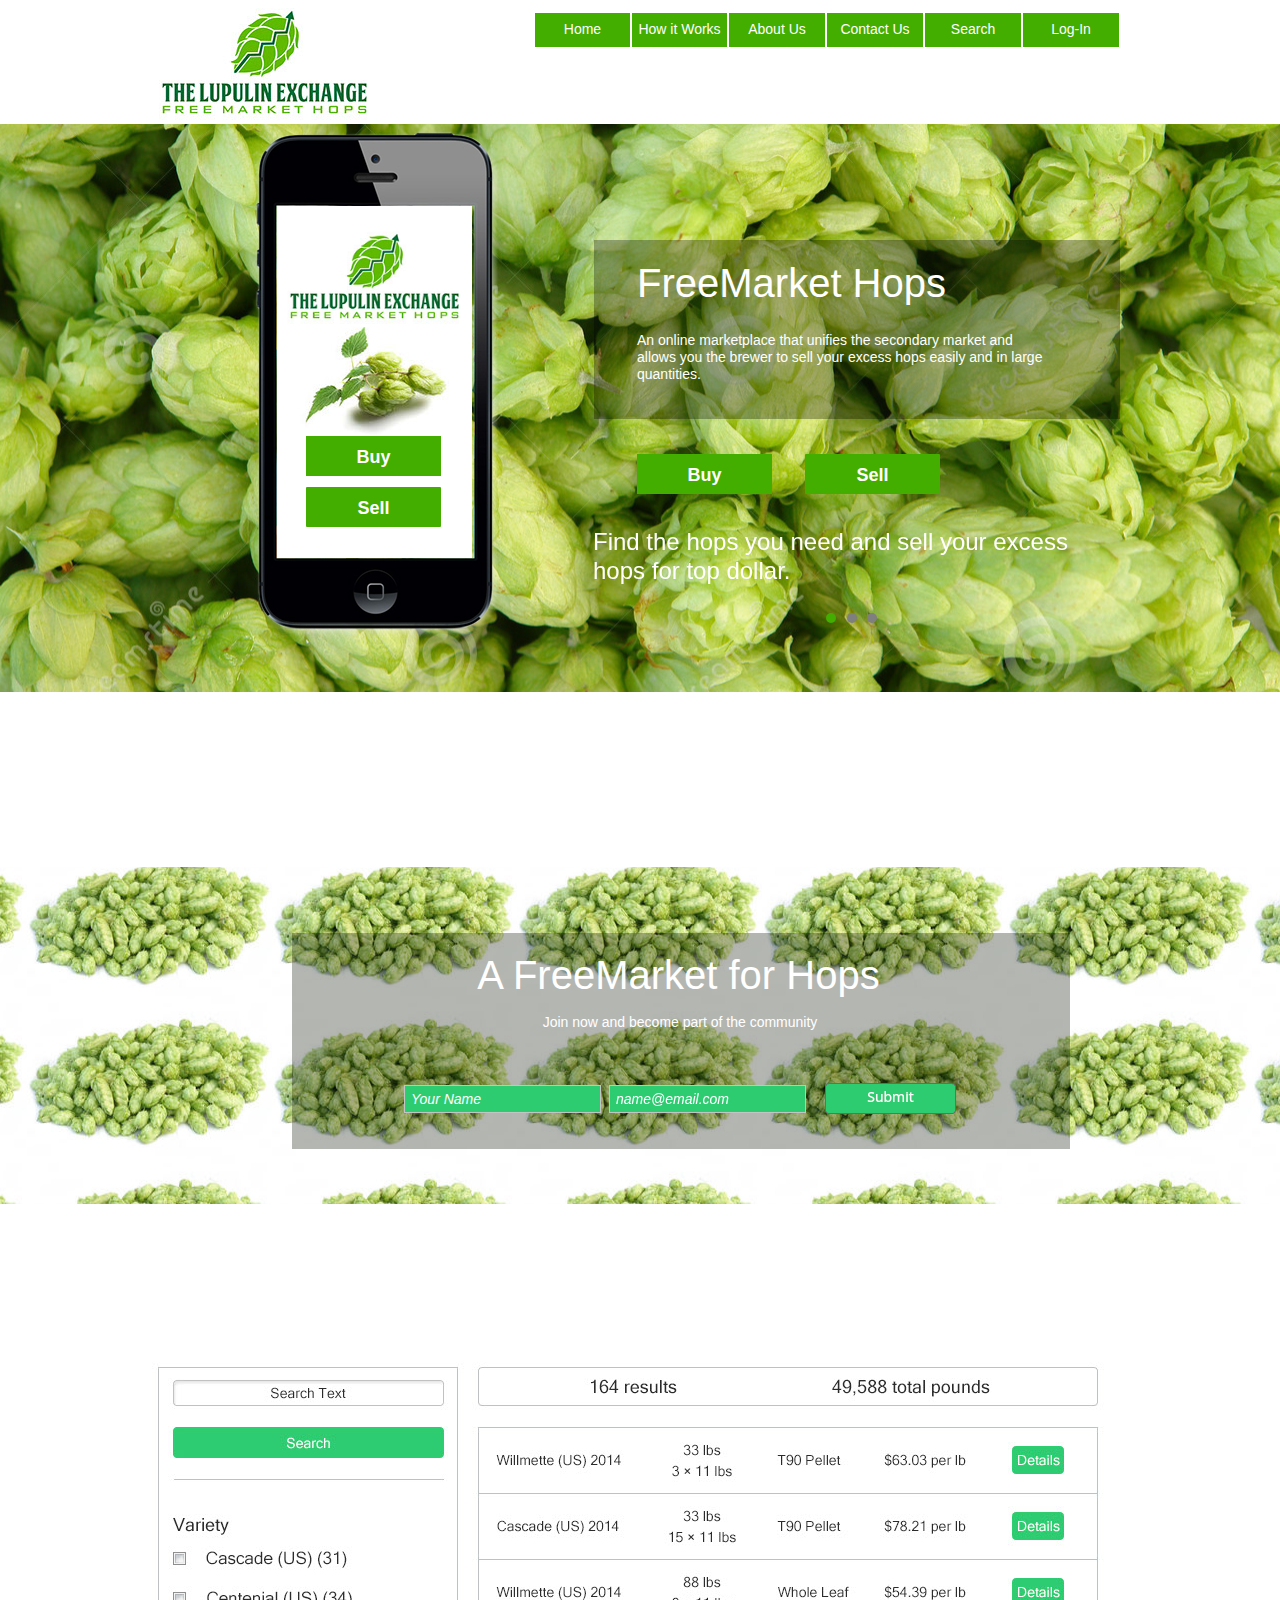
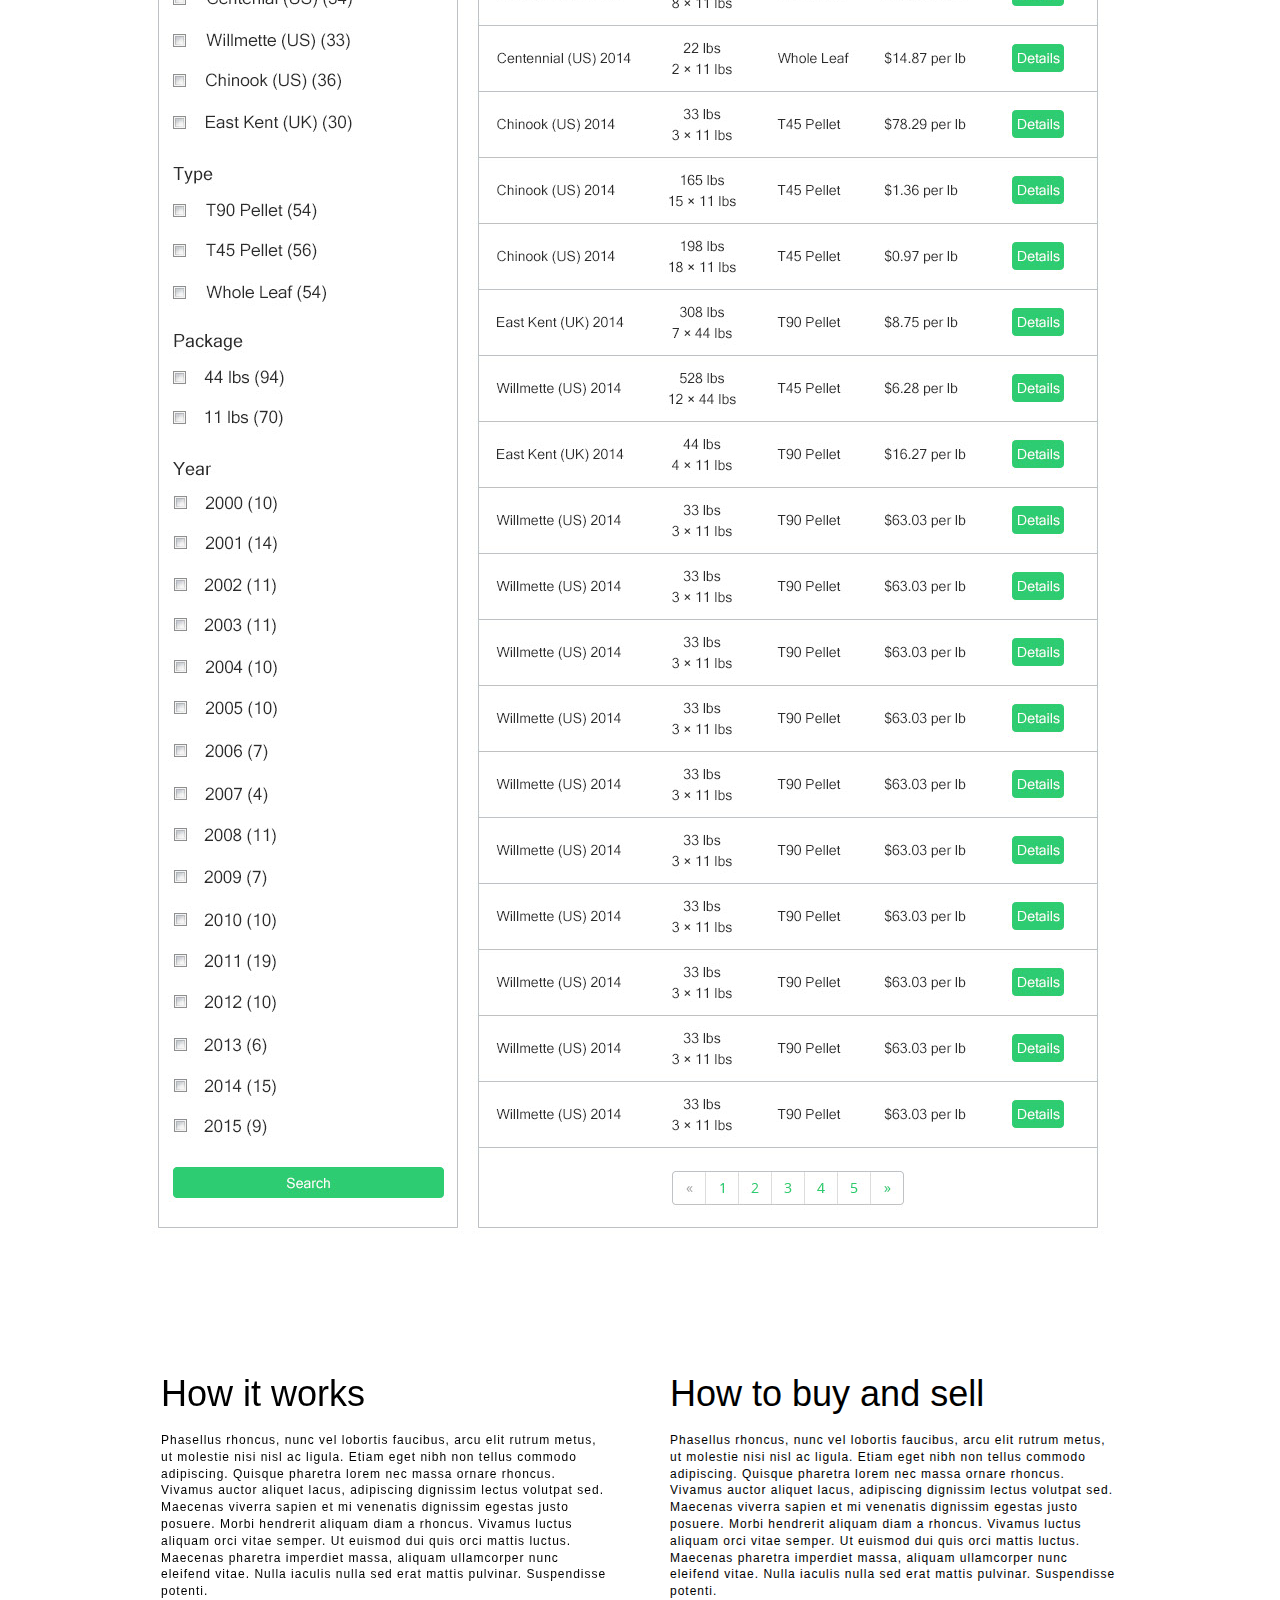
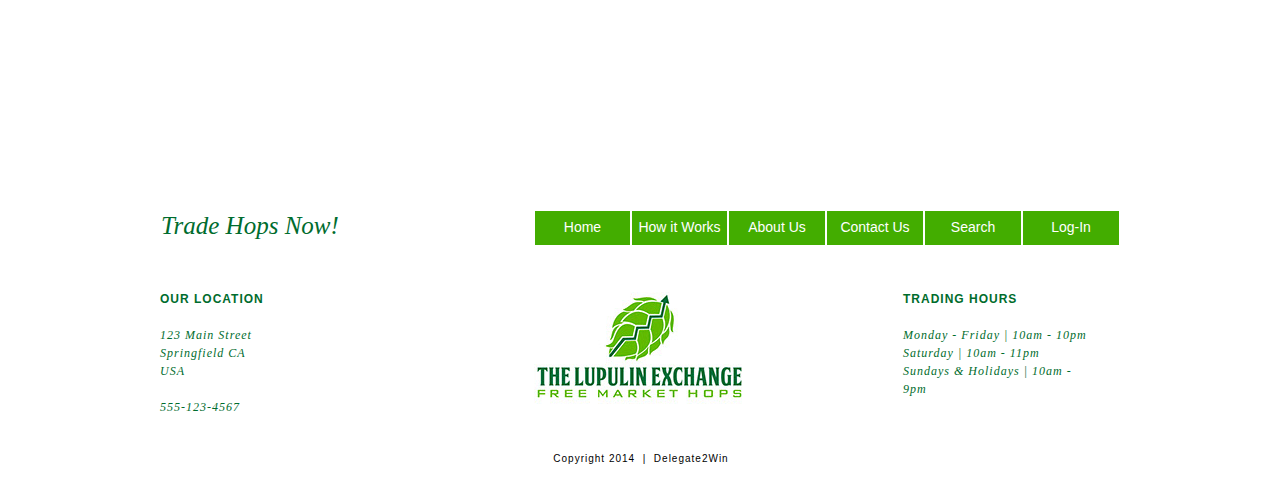
==== hops/index.html @ 839c084a "hops" ====
<!DOCTYPE html>
<html class="html">
 <head>

  <script type="text/javascript">
   if(typeof Muse == "undefined") window.Muse = {}; window.Muse.assets = {"required":["museredirect.js", "jquery-1.8.3.min.js", "museutils.js", "jquery.musemenu.js", "jquery.scrolleffects.js", "jquery.watch.js", "webpro.js", "musewpslideshow.js", "jquery.museoverlay.js", "touchswipe.js", "index.css"], "outOfDate":[]};
</script>
  
  <script src="scripts/museredirect.js?3986430445" type="text/javascript"></script>
  
  <script type="text/javascript">
   Muse.Redirect.redirect('desktop', '', 'phone/index.html', '');
</script>
  
  <meta http-equiv="Content-type" content="text/html;charset=UTF-8"/>
  <meta name="generator" content="2014.0.0.264"/>
  <title>Home</title>
  <link media="only screen and (max-device-width: 370px)" rel="alternate" href="http://www.musetemplatesfree.com/phone/index.html"/>
  <!-- CSS -->
  <link rel="stylesheet" type="text/css" href="css/site_global.css?4103797810"/>
  <link rel="stylesheet" type="text/css" href="css/master_a-master.css?4201450920"/>
  <link rel="stylesheet" type="text/css" href="css/index.css?438662972" id="pagesheet"/>
  <!--[if lt IE 9]>
  <link rel="stylesheet" type="text/css" href="css/iefonts_index.css?4098126679"/>
  <![endif]-->
  <!-- Other scripts -->
  <script type="text/javascript">
   document.documentElement.className += ' js';
var __adobewebfontsappname__ = "muse";
</script>
  <!-- JS includes -->
  <script type="text/javascript">
   document.write('\x3Cscript src="' + (document.location.protocol == 'https:' ? 'https:' : 'http:') + '//webfonts.creativecloud.com/open-sans:n4,n6,i4:all;questrial:n4:all;basic:n4:all;droid-sans:n4:all;varela-round:n4:all;nobile:n7,n4:all.js" type="text/javascript">\x3C/script>');
</script>
  <!--[if lt IE 9]>
  <script src="scripts/html5shiv.js?4241844378" type="text/javascript"></script>
  <![endif]-->
   </head>
 <body>

  <div class="clearfix" id="page"><!-- column -->
   <div class="position_content" id="page_position_content">
    <div class="pinned-colelem" id="u2496"><!-- simple frame --></div>
    <div class="clearfix colelem" id="pgo_home"><!-- group -->
     <a class="anchor_item grpelem" id="go_home"></a>
     <a class="nonblock nontext anim_swing clip_frame grpelem" id="u1990" href="index.html#go_home"><!-- image --><img class="block" id="u1990_img" src="images/3%20jpg.jpg" alt="" width="227" height="124"/></a>
    </div>
    <nav class="MenuBar clearfix pinned-colelem" id="menuu2011"><!-- horizontal box -->
     <div class="MenuItemContainer clearfix grpelem" id="u2537"><!-- vertical box -->
      <a class="nonblock nontext MenuItem MenuItemWithSubMenu anim_swing clearfix colelem" id="u2540" href="index.html#go_home"><!-- horizontal box --><div class="MenuItemLabel NoWrap clearfix grpelem" id="u2543-4"><!-- content --><p>Home</p></div></a>
     </div>
     <div class="MenuItemContainer clearfix grpelem" id="u2033"><!-- vertical box -->
      <a class="nonblock nontext MenuItem MenuItemWithSubMenu anim_swing clearfix colelem" id="u2036" href="index.html#how_it_works"><!-- horizontal box --><div class="MenuItemLabel NoWrap clearfix grpelem" id="u2038-4"><!-- content --><p>How it Works</p></div></a>
     </div>
     <div class="MenuItemContainer clearfix grpelem" id="u2012"><!-- vertical box -->
      <a class="nonblock nontext MenuItem MenuItemWithSubMenu clearfix colelem" id="u2015" href="about-us.html"><!-- horizontal box --><div class="MenuItemLabel NoWrap clearfix grpelem" id="u2016-4"><!-- content --><p>About Us</p></div></a>
     </div>
     <div class="MenuItemContainer clearfix grpelem" id="u2026"><!-- vertical box -->
      <a class="nonblock nontext MenuItem MenuItemWithSubMenu clearfix colelem" id="u2029" href="contact-us.html"><!-- horizontal box --><div class="MenuItemLabel NoWrap clearfix grpelem" id="u2031-4"><!-- content --><p>Contact Us</p></div></a>
     </div>
     <div class="MenuItemContainer clearfix grpelem" id="u2436"><!-- vertical box -->
      <a class="nonblock nontext MenuItem MenuItemWithSubMenu anim_swing clearfix colelem" id="u2439" href="index.html#search"><!-- horizontal box --><div class="MenuItemLabel NoWrap clearfix grpelem" id="u2440-4"><!-- content --><p>Search</p></div></a>
     </div>
     <div class="MenuItemContainer clearfix grpelem" id="u2498"><!-- vertical box -->
      <a class="nonblock nontext MenuItem MenuItemWithSubMenu anim_swing clearfix colelem" id="u2501" href="index.html#log_in-sign-in"><!-- horizontal box --><div class="MenuItemLabel NoWrap clearfix grpelem" id="u2503-4"><!-- content --><p>Log&#45;In</p></div></a>
     </div>
    </nav>
    <div class="clearfix colelem" id="pu1070"><!-- group -->
     <div class="browser_width grpelem" id="u1070-bw">
      <div id="u1070"><!-- column -->
       <div class="clearfix" id="u1070_align_to_page">
        <div class="rgba-background clearfix colelem" id="u1315"><!-- column -->
         <div class="Heading-1 clearfix colelem" id="u208-4"><!-- content -->
          <h1>FreeMarket Hops</h1>
         </div>
         <div class="clearfix colelem" id="u211-4"><!-- content -->
          <p>An online marketplace that unifies the secondary market and allows you the brewer to sell your excess hops easily and in large quantities.</p>
         </div>
        </div>
        <div class="clearfix colelem" id="pu1969-4"><!-- group -->
         <div class="shadow clearfix grpelem" id="u1969-4"><!-- content -->
          <p id="u1969-2">Buy</p>
         </div>
         <div class="rounded-corners shadow clearfix grpelem" id="u2002-4"><!-- content -->
          <p id="u2002-2">Sell</p>
         </div>
        </div>
       </div>
      </div>
     </div>
     <div class="PamphletWidget clearfix grpelem" id="pamphletu1408"><!-- none box -->
      <div class="ThumbGroup clearfix grpelem" id="u1425"><!-- none box -->
       <div class="popup_anchor">
        <div class="Thumb popup_element rounded-corners" id="u1428"><!-- simple frame --></div>
       </div>
       <div class="popup_anchor">
        <div class="Thumb popup_element rounded-corners" id="u1873"><!-- simple frame --></div>
       </div>
       <div class="popup_anchor">
        <div class="Thumb popup_element rounded-corners" id="u1886"><!-- simple frame --></div>
       </div>
      </div>
      <div class="popup_anchor" id="u1414popup">
       <div class="ContainerGroup clearfix" id="u1414"><!-- stack box -->
        <div class="Container clearfix grpelem" id="u1417"><!-- group -->
         <div class="clearfix grpelem" id="u1463-4"><!-- content -->
          <p>Find the hops you need and sell your excess hops for top dollar.</p>
         </div>
        </div>
        <div class="Container invi clearfix grpelem" id="u1874"><!-- group -->
         <div class="clearfix grpelem" id="u1885-4"><!-- content -->
          <p>Saves you time and eliminates the risk of selling to strangers</p>
         </div>
        </div>
        <div class="Container invi clearfix grpelem" id="u1887"><!-- group -->
         <div class="clearfix grpelem" id="u1899-4"><!-- content -->
          <p>We speak the language of craft brewers.</p>
         </div>
        </div>
       </div>
      </div>
     </div>
    </div>
    <div class="clearfix colelem" id="pu1268"><!-- group -->
     <img class="mse_pre_init" id="u1268" alt="" width="271" height="531" src="images/iphone-u1268.png"/><!-- rasterized frame -->
     <div class="clearfix mse_pre_init" id="u1989-3"><!-- content -->
      <p>&nbsp;</p>
     </div>
     <div class="clip_frame mse_pre_init" id="u2050"><!-- image -->
      <img class="block" id="u2050_img" src="images/3%20jpg.jpg" alt="" width="187" height="102"/>
     </div>
     <div class="clip_frame mse_pre_init" id="u2005"><!-- image -->
      <img class="block" id="u2005_img" src="images/green-hops-17117586.jpg" alt="" width="184" height="135"/>
     </div>
     <div class="shadow clearfix mse_pre_init" id="u2048-4"><!-- content -->
      <p id="u2048-2">Buy</p>
     </div>
     <div class="rounded-corners shadow clearfix mse_pre_init" id="u2049-4"><!-- content -->
      <p id="u2049-2">Sell</p>
     </div>
    </div>
    <a class="anchor_item colelem" id="log_in-sign-in"></a>
    <div class="clearfix colelem" id="pu1090"><!-- group -->
     <div class="browser_width grpelem" id="u1090-bw">
      <div id="u1090"><!-- group -->
       <div class="clearfix" id="u1090_align_to_page">
        <div class="rgba-background clearfix grpelem" id="u1658"><!-- column -->
         <div class="clearfix colelem" id="u1659-4"><!-- content -->
          <p>A FreeMarket for Hops</p>
         </div>
         <div class="clearfix colelem" id="u1660-4"><!-- content -->
          <p>Join now and become part of the community</p>
         </div>
        </div>
       </div>
      </div>
     </div>
     <form class="form-grp clearfix grpelem" id="widgetu1665" method="post" enctype="multipart/form-data" action="scripts/form-u1665.php"><!-- none box -->
      <div class="fld-grp clearfix grpelem" id="widgetu1689" data-required="true"><!-- none box -->
       <span class="fld-input NoWrap actAsDiv clearfix grpelem" id="u1690-4"><!-- content --><input class="wrapped-input" type="text" spellcheck="false" id="widgetu1689_input" name="custom_U1689" tabindex="1"/><label class="wrapped-input fld-prompt" id="widgetu1689_prompt" for="widgetu1689_input"><span class="actAsPara">Your Name</span></label></span>
      </div>
      <div class="fld-grp clearfix grpelem" id="widgetu1667" data-required="true" data-type="email"><!-- none box -->
       <span class="fld-input NoWrap actAsDiv clearfix grpelem" id="u1670-4"><!-- content --><input class="wrapped-input" type="text" spellcheck="false" id="widgetu1667_input" name="Email" tabindex="2"/><label class="wrapped-input fld-prompt" id="widgetu1667_prompt" for="widgetu1667_input"><span class="actAsPara">name@email.com</span></label></span>
      </div>
      <div class="clearfix grpelem" id="u1672-4"><!-- content -->
       <p>Submitting Form...</p>
      </div>
      <div class="clearfix grpelem" id="u1673-4"><!-- content -->
       <p>The server encountered an error.</p>
      </div>
      <div class="clearfix grpelem" id="u1666-4"><!-- content -->
       <p>Form received.</p>
      </div>
      <input class="submit-btn NoWrap grpelem" id="u1674-17" type="submit" value="" tabindex="3"/><!-- state-based BG images -->
     </form>
    </div>
    <div class="clearfix colelem" id="pu2060"><!-- group -->
     <div class="clearfix grpelem" id="u2060"><!-- group -->
      <a class="anchor_item grpelem" id="search"></a>
     </div>
     <div class="clip_frame grpelem" id="u1970"><!-- image -->
      <img class="block" id="u1970_img" src="images/37405335~3aef7897ae8769756d438871619b711099b81488-original.jpg" alt="" width="959" height="1479"/>
     </div>
    </div>
    <a class="anchor_item colelem" id="how_it_works"></a>
    <div class="clearfix colelem" id="pu2412-7"><!-- group -->
     <div class="clearfix grpelem" id="u2412-7"><!-- content -->
      <h1 class="h1">How it works</h1>
      <p class="Body-Text">&nbsp;</p>
      <p class="Body-Text">Phasellus rhoncus, nunc vel lobortis faucibus, arcu elit rutrum metus, ut molestie nisi nisl ac ligula. Etiam eget nibh non tellus commodo adipiscing. Quisque pharetra lorem nec massa ornare rhoncus. Vivamus auctor aliquet lacus, adipiscing dignissim lectus volutpat sed. Maecenas viverra sapien et mi venenatis dignissim egestas justo posuere. Morbi hendrerit aliquam diam a rhoncus. Vivamus luctus aliquam orci vitae semper. Ut euismod dui quis orci mattis luctus. Maecenas pharetra imperdiet massa, aliquam ullamcorper nunc eleifend vitae. Nulla iaculis nulla sed erat mattis pulvinar. Suspendisse potenti.</p>
     </div>
     <div class="clearfix grpelem" id="u2422-7"><!-- content -->
      <h1 class="h1">How to buy and sell</h1>
      <p class="Body-Text">&nbsp;</p>
      <p class="Body-Text">Phasellus rhoncus, nunc vel lobortis faucibus, arcu elit rutrum metus, ut molestie nisi nisl ac ligula. Etiam eget nibh non tellus commodo adipiscing. Quisque pharetra lorem nec massa ornare rhoncus. Vivamus auctor aliquet lacus, adipiscing dignissim lectus volutpat sed. Maecenas viverra sapien et mi venenatis dignissim egestas justo posuere. Morbi hendrerit aliquam diam a rhoncus. Vivamus luctus aliquam orci vitae semper. Ut euismod dui quis orci mattis luctus. Maecenas pharetra imperdiet massa, aliquam ullamcorper nunc eleifend vitae. Nulla iaculis nulla sed erat mattis pulvinar. Suspendisse potenti.</p>
     </div>
    </div>
    <div class="verticalspacer"></div>
    <div class="clearfix colelem" id="pu2331-4"><!-- group -->
     <div class="h3 clearfix grpelem" id="u2331-4"><!-- content -->
      <h3>Trade Hops Now!</h3>
     </div>
     <nav class="MenuBar clearfix grpelem" id="menuu2443"><!-- horizontal box -->
      <div class="MenuItemContainer clearfix grpelem" id="u2544"><!-- vertical box -->
       <a class="nonblock nontext MenuItem MenuItemWithSubMenu anim_swing clearfix colelem" id="u2545" href="index.html#go_home"><!-- horizontal box --><div class="MenuItemLabel NoWrap clearfix grpelem" id="u2546-4"><!-- content --><p>Home</p></div></a>
      </div>
      <div class="MenuItemContainer clearfix grpelem" id="u2451"><!-- vertical box -->
       <a class="nonblock nontext MenuItem MenuItemWithSubMenu anim_swing clearfix colelem" id="u2454" href="index.html#how_it_works"><!-- horizontal box --><div class="MenuItemLabel NoWrap clearfix grpelem" id="u2456-4"><!-- content --><p>How it Works</p></div></a>
      </div>
      <div class="MenuItemContainer clearfix grpelem" id="u2458"><!-- vertical box -->
       <a class="nonblock nontext MenuItem MenuItemWithSubMenu clearfix colelem" id="u2459" href="about-us.html"><!-- horizontal box --><div class="MenuItemLabel NoWrap clearfix grpelem" id="u2460-4"><!-- content --><p>About Us</p></div></a>
      </div>
      <div class="MenuItemContainer clearfix grpelem" id="u2444"><!-- vertical box -->
       <a class="nonblock nontext MenuItem MenuItemWithSubMenu clearfix colelem" id="u2445" href="contact-us.html"><!-- horizontal box --><div class="MenuItemLabel NoWrap clearfix grpelem" id="u2447-4"><!-- content --><p>Contact Us</p></div></a>
      </div>
      <div class="MenuItemContainer clearfix grpelem" id="u2465"><!-- vertical box -->
       <a class="nonblock nontext MenuItem MenuItemWithSubMenu anim_swing clearfix colelem" id="u2468" href="index.html#search"><!-- horizontal box --><div class="MenuItemLabel NoWrap clearfix grpelem" id="u2469-4"><!-- content --><p>Search</p></div></a>
      </div>
      <div class="MenuItemContainer clearfix grpelem" id="u2505"><!-- vertical box -->
       <a class="nonblock nontext MenuItem MenuItemWithSubMenu anim_swing clearfix colelem" id="u2506" href="index.html#log_in-sign-in"><!-- horizontal box --><div class="MenuItemLabel NoWrap clearfix grpelem" id="u2508-4"><!-- content --><p>Log&#45;In</p></div></a>
      </div>
     </nav>
    </div>
    <div class="colelem" id="u2338"><!-- simple frame --></div>
    <div class="clearfix colelem" id="ppu2332-4"><!-- group -->
     <div class="clearfix grpelem" id="pu2332-4"><!-- column -->
      <div class="footer---heading clearfix colelem" id="u2332-4"><!-- content -->
       <p>OUR LOCATION</p>
      </div>
      <div class="footer---text clearfix colelem" id="u2335-11"><!-- content -->
       <p>123 Main Street</p>
       <p>Springfield CA</p>
       <p>USA</p>
       <p>&nbsp;</p>
       <p>555&#45;123&#45;4567</p>
      </div>
     </div>
     <div class="clip_frame grpelem" id="u2472"><!-- image -->
      <img class="block" id="u2472_img" src="images/3%20jpg.jpg" alt="" width="227" height="124"/>
     </div>
     <div class="clearfix grpelem" id="pu2334-4"><!-- column -->
      <div class="footer---heading clearfix colelem" id="u2334-4"><!-- content -->
       <p>TRADING HOURS</p>
      </div>
      <div class="clearfix colelem" id="u2337-10"><!-- content -->
       <p class="footer---text" id="u2337-2">Monday &#45; Friday | 10am &#45; 10pm</p>
       <p class="footer---text" id="u2337-4">Saturday | 10am &#45; 11pm</p>
       <p class="footer---text" id="u2337-6">Sundays &amp; Holidays | 10am &#45; 9pm</p>
       <p class="footer---text" id="u2337-7">&nbsp;</p>
       <p id="u2337-8">&nbsp;</p>
      </div>
     </div>
    </div>
    <div class="browser_width colelem" id="u2330-bw">
     <div id="u2330"><!-- group -->
      <div class="clearfix" id="u2330_align_to_page">
       <div class="pointer_cursor footer-link clearfix grpelem" id="u2349-6"><!-- content -->
        <a class="block" href="http://#"></a>
        <p><a class="nonblock" href="http://www.muse-themes.com" target="_blank"><span id="u2349">Copyright 2014&nbsp; |&nbsp; </span></a><span id="u2349-3">Delegate2Win</span></p>
       </div>
      </div>
     </div>
    </div>
   </div>
  </div>
  <div class="preload_images">
   <img class="preload" src="images/u1674-17-r.png" alt=""/>
   <img class="preload" src="images/u1674-17-m.png" alt=""/>
   <img class="preload" src="images/u1674-17-fs.png" alt=""/>
  </div>
  <!-- JS includes -->
  <script type="text/javascript">
   if (document.location.protocol != 'https:') document.write('\x3Cscript src="http://musecdn.businesscatalyst.com/scripts/4.0/jquery-1.8.3.min.js" type="text/javascript">\x3C/script>');
</script>
  <script type="text/javascript">
   window.jQuery || document.write('\x3Cscript src="scripts/jquery-1.8.3.min.js" type="text/javascript">\x3C/script>');
</script>
  <script src="scripts/museutils.js?212726984" type="text/javascript"></script>
  <script src="scripts/jquery.musemenu.js?440295907" type="text/javascript"></script>
  <script src="scripts/jquery.scrolleffects.js?519931148" type="text/javascript"></script>
  <script src="scripts/jquery.watch.js?4125239756" type="text/javascript"></script>
  <script src="scripts/webpro.js?114405901" type="text/javascript"></script>
  <script src="scripts/musewpslideshow.js?3797706250" type="text/javascript"></script>
  <script src="scripts/jquery.museoverlay.js?254250306" type="text/javascript"></script>
  <script src="scripts/touchswipe.js?12843993" type="text/javascript"></script>
  <!-- Other scripts -->
  <script type="text/javascript">
   $(document).ready(function() { try {
(function(){var a={},b=function(a){if(a.match(/^rgb/))return a=a.replace(/\s+/g,"").match(/([\d\,]+)/gi)[0].split(","),(parseInt(a[0])<<16)+(parseInt(a[1])<<8)+parseInt(a[2]);if(a.match(/^\#/))return parseInt(a.substr(1),16);return 0};(function(){$('link[type="text/css"]').each(function(){var b=($(this).attr("href")||"").match(/\/?css\/([\w\-]+\.css)\?(\d+)/);b&&b[1]&&b[2]&&(a[b[1]]=b[2])})})();(function(){$("body").append('<div class="version" style="display:none; width:1px; height:1px;"></div>');
for(var c=$(".version"),d=0;d<Muse.assets.required.length;){var f=Muse.assets.required[d],g=f.match(/([\w\-\.]+)\.(\w+)$/),k=g&&g[1]?g[1]:null,g=g&&g[2]?g[2]:null;switch(g.toLowerCase()){case "css":k=k.replace(/\W/gi,"_").replace(/^([^a-z])/gi,"_$1");c.addClass(k);var g=b(c.css("color")),h=b(c.css("background-color"));g!=0||h!=0?(Muse.assets.required.splice(d,1),(g!=a[f]>>>24||h!=(a[f]&16777215))&&Muse.assets.outOfDate.push(f)):d++;c.removeClass(k);break;case "js":k.match(/^jquery-[\d\.]+/gi)&&typeof $!=
"undefined"?Muse.assets.required.splice(d,1):d++;break;default:throw Error("Unsupported file type: "+g);}}c.remove();(Muse.assets.outOfDate.length||Muse.assets.required.length)&&alert("Some files on the server may be missing or incorrect. Clear browser cache and try again. If the problem persists please contact website author.")})()})();/* body */
Muse.Utils.transformMarkupToFixBrowserProblemsPreInit();/* body */
Muse.Utils.prepHyperlinks(false);/* body */
Muse.Utils.initWidget('.MenuBar', function(elem) { return $(elem).museMenu(); });/* unifiedNavBar */
$('#u1070').registerBackgroundPositionScrollEffect([{"in":[-Infinity,24],"speed":[0,-0.2]},{"in":[24,Infinity],"speed":[0,-0.2]}]);/* scroll effect */
Muse.Utils.resizeHeight()/* resize height */
Muse.Utils.initWidget('#pamphletu1408', function(elem) { new WebPro.Widget.ContentSlideShow(elem, {contentLayout_runtime:'stack',event:'click',deactivationEvent:'none',autoPlay:true,displayInterval:4000,transitionStyle:'horizontal',transitionDuration:1000,hideAllContentsFirst:false,shuffle:false,enableSwipe:true,resumeAutoplay:false,resumeAutoplayInterval:3000,playOnce:false}); });/* #pamphletu1408 */
$('#u1268').registerPositionScrollEffect([{"in":[-Infinity,24],"speed":[0,1]},{"in":[24,Infinity],"speed":[0,0.9]}]);/* scroll effect */
$('#u1989-3').registerPositionScrollEffect([{"in":[-Infinity,24],"speed":[0,1]},{"in":[24,Infinity],"speed":[0,0.9]}]);/* scroll effect */
$('#u2050').registerPositionScrollEffect([{"in":[-Infinity,36],"speed":[0,1]},{"in":[36,Infinity],"speed":[0,0.9]}]);/* scroll effect */
$('#u2005').registerPositionScrollEffect([{"in":[-Infinity,36],"speed":[0,1]},{"in":[36,Infinity],"speed":[0,0.9]}]);/* scroll effect */
$('#u2048-4').registerPositionScrollEffect([{"in":[-Infinity,21.2],"speed":[0,1]},{"in":[21.2,Infinity],"speed":[0,0.9]}]);/* scroll effect */
$('#u2049-4').registerPositionScrollEffect([{"in":[-Infinity,19.3],"speed":[0,1]},{"in":[19.3,Infinity],"speed":[0,0.9]}]);/* scroll effect */
$('#u1090').registerBackgroundPositionScrollEffect([{"in":[-Infinity,766.02],"speed":[0,-0.2]},{"in":[766.02,Infinity],"speed":[0,-0.2]}]);/* scroll effect */
Muse.Utils.initWidget('#widgetu1665', function(elem) { new WebPro.Widget.Form(elem, {validationEvent:'submit',errorStateSensitivity:'high',fieldWrapperClass:'fld-grp',formSubmittedClass:'frm-sub-st',formErrorClass:'frm-subm-err-st',formDeliveredClass:'frm-subm-ok-st',notEmptyClass:'non-empty-st',focusClass:'focus-st',invalidClass:'fld-err-st',requiredClass:'fld-err-st',ajaxSubmit:true}); });/* #widgetu1665 */
Muse.Utils.fullPage('#page');/* 100% height page */
Muse.Utils.showWidgetsWhenReady();/* body */
Muse.Utils.transformMarkupToFixBrowserProblems();/* body */
} catch(e) { if (e && 'function' == typeof e.notify) e.notify(); else Muse.Assert.fail('Error calling selector function:' + e); }});
</script>
   </body>
</html>
---- hops/css/site_global.css ----
html
{
	min-height: 100%;
	min-width: 100%;
	-ms-text-size-adjust: none;
}

body,div,dl,dt,dd,ul,ol,li,nav,h1,h2,h3,h4,h5,h6,pre,code,form,fieldset,legend,input,button,textarea,p,blockquote,th,td,a
{
	margin: 0;
	padding: 0;
	border-width: 0;
	-webkit-transform-origin: left top;
	-ms-transform-origin: left top;
	-o-transform-origin: left top;
	transform-origin: left top;
}

table
{
	border-collapse: collapse;
	border-spacing: 0;
}

fieldset,img
{
	border: 0;
	-webkit-transform-origin: left top;
	-ms-transform-origin: left top;
	-o-transform-origin: left top;
	transform-origin: left top;
}

address,caption,cite,code,dfn,em,strong,th,var,optgroup
{
	font-style: inherit;
	font-weight: inherit;
}

del,ins
{
	text-decoration: none;
}

li
{
	list-style: none;
}

caption,th
{
	text-align: left;
}

h1,h2,h3,h4,h5,h6
{
	font-size: 100%;
	font-weight: inherit;
}

input,button,textarea,select,optgroup,option
{
	font-family: inherit;
	font-size: inherit;
	font-style: inherit;
	font-weight: inherit;
}

body
{
	font-family: Arial, Helvetica Neue, Helvetica, sans-serif;
	text-align: left;
	font-size: 14px;
	line-height: 1.2;
	word-wrap: break-word;
	text-rendering: optimizeLegibility;/* kerning, primarily */
}

@media screen and (-webkit-min-device-pixel-ratio:0)
{
	body { text-rendering:auto; }
}

a
{
	color: inherit;
	text-decoration: inherit;
}

a:link
{
	color: #0000FF;
	text-decoration: underline;
}

a:visited
{
	color: #800080;
	text-decoration: underline;
}

a:hover
{
	color: #0000FF;
	text-decoration: underline;
}

a:active
{
	color: #EE0000;
	text-decoration: underline;
}

a.nontext /* used to override default properties of 'a' tag */
{
	color: black;
	text-decoration: none;
	font-style: normal;
	font-weight: normal;
}

.footer-link a:link
{
	color: #FFFFFF;
	text-decoration: none;
}

.footer-link a:visited
{
	color: #FFFFFF;
	text-decoration: none;
}

.footer-link a:hover
{
	color: #BCF0D1;
	text-decoration: none;
}

.footer-link a:active
{
	color: #BCF0D1;
	text-decoration: none;
}

.normal_text
{
	color: #000000;
	font-family: Arial, Helvetica Neue, Helvetica, sans-serif;
	font-size: 14px;
	font-style: normal;
	font-weight: normal;
	letter-spacing: 0px;
	line-height: 1.2;
	text-align: left;
	text-decoration: none;
	text-indent: 0px;
	vertical-align: 0px;
	padding: 0px;
}

.Heading-1
{
	color: #FFFFFF;
	font-family: open-sans, sans-serif;
	font-size: 40px;
	font-weight: 400;
	text-align: left;
	padding: 0px;
}

.Heading-2
{
	color: #2E2E2E;
	font-family: open-sans, sans-serif;
	font-size: 33px;
	font-weight: 600;
	text-align: center;
	padding: 0px;
}

.Heading-3
{
	font-family: open-sans, sans-serif;
	font-size: 18px;
	font-weight: 600;
	padding: 0px;
}

.h3
{
	color: #000000;
	font-family: Times, Times New Roman, Georgia, serif;
	font-size: 20px;
	font-style: italic;
	text-align: center;
	padding: 0px;
}

.footer---text
{
	color: #FFFFFF;
	font-family: Times, Times New Roman, Georgia, serif;
	font-size: 12px;
	font-style: italic;
	letter-spacing: 1px;
	line-height: 1.5;
	padding: 0px;
}

.footer---heading
{
	color: #BCF0D1;
	font-family: nobile, sans-serif;
	font-size: 12px;
	font-weight: 700;
	letter-spacing: 1px;
	padding: 0px;
}

.bodytext_italic
{
	font-family: Times, Times New Roman, Georgia, serif;
	font-size: 15px;
	font-style: italic;
	line-height: 1.5;
	text-align: center;
	padding: 0px;
}

.Large-Button
{
	color: #FFFFFF;
	font-family: nobile, sans-serif;
	font-size: 26px;
	font-weight: 500;
	letter-spacing: 4px;
	line-height: 1.6;
	text-align: center;
	padding: 0px;
}

.Script
{
	color: #FFFFFF;
	font-family: dawning-of-a-new-day, sans-serif;
	font-size: 72px;
	font-weight: 400;
	text-align: center;
	padding: 0px;
}

.bodytext
{
	font-family: Times, Times New Roman, Georgia, serif;
	font-size: 17px;
	line-height: 1.5;
	padding: 0px;
}

.Body-Text
{
	color: #000000;
	font-family: questrial, sans-serif;
	font-size: 12px;
	font-weight: 400;
	letter-spacing: 1px;
	line-height: 1.4;
	padding: 0px;
}

.h1
{
	color: #000000;
	font-family: varela-round, sans-serif;
	font-size: 36px;
	font-weight: 400;
	padding: 0px;
}

.Footer---Text
{
	color: #FFFFFF;
	font-family: questrial, sans-serif;
	font-size: 12px;
	font-weight: 400;
	letter-spacing: 1px;
	line-height: 1.4;
	padding: 0px;
}

.Footer---Heading
{
	color: #FFFFFF;
	font-family: varela-round, sans-serif;
	font-size: 16px;
	font-weight: 700;
	padding: 0px;
}

.Important
{
	font-family: open-sans, sans-serif;
	font-size: 12px;
	font-weight: 400;
}

.TabbedPanelsTab
{
	white-space: nowrap;
}

.MenuBar  .MenuBarView, .MenuBar  .SubMenuView /* Resets for ul and li in menus */
{
	display: block;
	list-style: none;
}

.MenuBar .SubMenu
{
	display: none;
	position: absolute;
}

.NoWrap
{
	white-space: nowrap;
	word-wrap: normal;
}

.rootelem /* the root of the artwork tree */
{
	margin-left: auto;
	margin-right: auto;
}

.colelem /* a child element of a column */
{
	display: inline;
	float: left;
	clear: both;
}

.colelem100 /* a child element of a column that is 100% width */
{
	clear: both;
}

.grpelem /* a child element of a group */
{
	display: inline;
	float: left;
}

.clearfix:after /* force a container to fit around floated items */
{
	content: "\0020";
	visibility: hidden;
	display: block;
	height: 0;
	clear: both;
}

*:first-child+html .clearfix /* IE7 */
{
	zoom: 1;
}

.clip_frame /* used to clip the contents as in the case of an image frame */
{
	overflow: hidden;
}

.inclusion_context /* context for positioning a group of elements that share the same height */
{
	display: table;
	table-layout: fixed;
	width: 0.01px;
}

.inclelem /* element of an inclusion context */
{
	display: table-cell;
	vertical-align: top;
}

.f3s_mid /* 3-slice frame, middle slice */
{
	background-repeat: repeat;
}

.f3s_top,.f3s_bot /* 3-slice frame, top slice */
{
	background-repeat: no-repeat;
}

.f9s_top_left, .f9s_bot_left /* 9-slice frame, left corner slice */
{
	background-repeat: no-repeat;
	background-position: left;
}

.f9s_top_right, .f9s_bot_right /* 9-slice frame, right corner slice */
{
	background-repeat: no-repeat;
	background-position: right;
}

.f9s_top_mid, .f9s_bot_mid /* 9-slice frame, top/bottom horizontal slice */
{
	background-repeat: repeat-x;
	background-position: 0px 0px;
}

.f9s_mid_left /* 9-slice frame, left vertical slice */
{
	background-repeat: repeat-y;
	background-position: left;
}

.f9s_mid_right /* 9-slice frame, right vertical slice */
{
	background-repeat: repeat-y;
	background-position: right;
}

.f9s_center /* 9-slice frame, center slice */
{
	background-repeat: repeat;
	background-position: 0px 0px;
}

.popup_anchor /* anchors an abspos popup */
{
	position: relative;
	width: 0px;
	height: 0px;
}

.popup_element
{
	z-index: 100000;
}

.pointer_cursor
{
	cursor: pointer;
}

span.wrap /* used to force wrap after floated array when nested inside a paragraph */
{
	content: '';
	clear: left;
	display: block;
}

span.actAsInlineDiv /* used to simulate a DIV with inline display when already nested inside a paragraph */
{
	display: inline-block;
}

.position_content,.excludeFromNormalFlow /* used when child content is larger than parent */
{
	float: left;
}

.preload_images /* used to preload images used in non-default states */
{
	position: absolute;
	overflow: hidden;
	left: -9999px;
	top: -9999px;
	height: 1px;
	width: 1px;
}

preload /* used to specifiy the dimension of preload item */
{
	height: 1px;
	width: 1px;
}

.animateStates
{
	-webkit-transition: 0.3s ease-in-out;
	-moz-transition: 0.3s ease-in-out;
	-o-transition: 0.3s ease-in-out;
	transition: 0.3s ease-in-out;
}

input:focus,textarea:focus /* remove default focussed input styling */
{
	outline: none;
}

textarea
{
	resize: none;
	overflow: auto;
}

.fld-prompt /* form placeholders cursor behavior */
{
	pointer-events: none;
}

.wrapped-input /* form inputs & placeholders let div styling show thru */
{
	position: absolute;
	top: 0;
	left: 0;
	background: transparent;
	border: none;
}

.submit-btn /* form submit buttons on top of sibling elements */
{
	z-index: 50000;
	cursor: pointer;
}

.anchor_item /* used to specify anchor properties */
{
	width: 22px;
	height: 18px;
}

.MenuBar .SubMenuVisible, .MenuBarVertical .SubMenuVisible, .MenuBar .SubMenu .SubMenuVisible,.popup_element.Active,span.actAsPara,.actAsDiv,a.nonblock.nontext,img.block
{
	display: block;
}

.ose_ei
{
	visibility: hidden;
	z-index: 0;
}

.widget_invisible,.js .invi,.js .mse_pre_init,.js .an_invi /* used to hide the widget before loaded */
{
	visibility: hidden;
}

.no_vert_scroll
{
	overflow-y: hidden;
}

.always_vert_scroll
{
	overflow-y: scroll;
}

.always_horz_scroll
{
	overflow-x: scroll;
}

.popup_element.Inactive,.js .disn,.hidden
{
	display: none;
}

.fullscreen
{
	overflow: hidden;
	left: 0px;
	top: 0px;
	position: fixed;
	height: 100%;
	width: 100%;
	-moz-box-sizing: border-box;
	-webkit-box-sizing: border-box;
	-ms-box-sizing: border-box;
	box-sizing: border-box;
}

.fullwidth
{
	position: absolute;
}

.borderbox
{
	-moz-box-sizing: border-box;
	-webkit-box-sizing: border-box;
	-ms-box-sizing: border-box;
	box-sizing: border-box;
}

.scroll_wrapper
{
	position: absolute;
	overflow: auto;
	left: 0px;
	right: 0px;
	top: 0px;
	bottom: 0px;
	padding-top: 0px;
	padding-bottom: 0px;
	margin-top: 0px;
	margin-bottom: 0px;
}

.browser_width > *
{
	position: absolute;
	left: 0px;
	right: 0px;
}

.MenuBar .MenuItemContainer,.SlideShowContentPanel .fullscreen img
{
	position: relative;
}

.accordion_wrapper
{
	display: inline;
	float: left;
	width: 0px;
}
---- hops/css/master_a-master.css ----
#u2496
{
	border-color: #000000;
	background-color: #FFFFFF;
	position: fixed;
}

#u1990
{
	background-color: transparent;
	position: relative;
}

#menuu2011
{
	position: fixed;
}

#u2540
{
	background-color: #43AD00;
	position: relative;
}

#u2036
{
	background-color: #43AD00;
	position: relative;
}

#u2015
{
	background-color: #43AD00;
	position: relative;
}

#u2029
{
	background-color: #43AD00;
	position: relative;
}

#u2439
{
	background-color: #43AD00;
	position: relative;
}

#u2501
{
	background-color: #43AD00;
	position: relative;
}

.MenuItem /* unifiedNavBar */
{
	cursor: pointer;
}

#u2331-4
{
	font-size: 25px;
	color: #006C2E;
	text-align: left;
	position: relative;
}

#u2545
{
	background-color: #43AD00;
	position: relative;
}

#u2454
{
	background-color: #43AD00;
	position: relative;
}

#u2543-4,#u2038-4,#u2546-4,#u2456-4
{
	font-size: 14px;
	color: #FFFFFF;
	text-align: center;
	font-family: droid-sans, sans-serif;
	font-weight: 400;
	position: relative;
}

#u2459
{
	background-color: #43AD00;
	position: relative;
}

#u2445
{
	background-color: #43AD00;
	position: relative;
}

#u2468
{
	background-color: #43AD00;
	position: relative;
}

#u2506
{
	background-color: #43AD00;
	position: relative;
}

#u2016-4,#u2031-4,#u2440-4,#u2503-4,#u2460-4,#u2447-4,#u2469-4,#u2508-4
{
	color: #FFFFFF;
	text-align: center;
	font-family: droid-sans, sans-serif;
	font-weight: 400;
	position: relative;
}

#u2338
{
	border-color: #000000;
	background-color: #FFFFFF;
	position: relative;
}

#u2332-4,#u2335-11
{
	color: #006C2E;
	position: relative;
}

#u2334-4
{
	color: #006C2C;
	position: relative;
}

#u2337-2,#u2337-4,#u2337-6,#u2337-7
{
	color: #006C2C;
}

#u2337-8
{
	font-size: 12px;
	line-height: 1.5;
	letter-spacing: 1px;
	color: #BCF0D1;
	font-family: source-sans-pro, sans-serif;
	font-weight: 400;
	font-style: normal;
}

#u2330
{
	border-color: #000000;
	background-color: #FFFFFF;
}

#u2537,#u2033,#u2012,#u2026,#u2436,#u2498,#menuu2443,#u2544,#u2451,#u2458,#u2444,#u2465,#u2505,#u2472,#u2337-10,#u2330_align_to_page
{
	position: relative;
}

#u2349-6
{
	line-height: 1.5;
	font-size: 10px;
	color: #FFFFFF;
	letter-spacing: 1px;
	text-align: center;
	font-family: nobile, sans-serif;
	font-weight: 400;
	position: relative;
}

#u2349,#u2349-3
{
	color: #000000;
}
---- hops/css/index.css ----
.version.index /* version checker */
{
	color: #00001A;
	background-color: #25773C;
}

#page
{
	z-index: 1;
	width: 960px;
	min-height: 3677.9648437499927px;
	padding-bottom: 0px;
	margin-left: auto;
	margin-right: auto;
}

#page_position_content
{
	padding-bottom: 2px;
}

#u2496
{
	z-index: 209;
	width: 1620px;
	height: 57px;
	top: 0px;
	left: 50%;
	margin-left: -779px;
}

#pgo_home
{
	width: 0.01px;
	margin-left: -9px;
}

#go_home
{
	position: relative;
	width: 22px;
	margin-right: -10000px;
	left: 9px;
}

#u1990
{
	z-index: 210;
	width: 227px;
	margin-right: -10000px;
}

#u1990:hover
{
	margin: 0px -10000px 0px 0px;
}

#menuu2011
{
	z-index: 212;
	width: 584px;
	top: 13px;
	left: 50%;
	margin-left: -105px;
}

#u2540
{
	width: 95px;
	padding-bottom: 17px;
}

#u2036
{
	width: 95px;
	padding-bottom: 17px;
}

#u2015
{
	width: 96px;
	padding-bottom: 17px;
}

#u2029
{
	width: 96px;
	padding-bottom: 17px;
}

#u2439
{
	width: 96px;
	padding-bottom: 17px;
}

#u2501
{
	width: 96px;
	padding-bottom: 17px;
}

#pu1070
{
	width: 0.01px;
	margin-left: -100px;
}

#u1070
{
	z-index: 84;
	border-color: #000000;
	background: #FFFFFF url("../images/green-hops-2994091.jpg") repeat-y center center;
}

#u1070_align_to_page
{
	margin-left: auto;
	margin-right: auto;
	width: 960px;
	position: relative;
	left: -100px;
	padding-top: 116px;
	padding-bottom: 198px;
}

#u1315
{
	z-index: 85;
	width: 438px;
	border-color: #000000;
	background-color: #B2B2B4;
	background-color: rgba(1, 0, 5, 0.3);
	left: 534px;
	position: relative;
	padding: 19px 45px 36.30000000000001px 43px;
	-pie-background: rgba(1, 0, 5, 0.3);
}

#u208-4
{
	z-index: 88;
	width: 438px;
	min-height: 58px;
	position: relative;
}

#u211-4
{
	z-index: 92;
	width: 411px;
	min-height: 38px;
	font-size: 14px;
	color: #FFFFFF;
	text-align: left;
	font-family: open-sans, sans-serif;
	font-weight: 400;
	margin-top: 15px;
	position: relative;
}

#pu1969-4
{
	width: 0.01px;
	left: 577px;
	margin-top: 35px;
	position: relative;
}

#u1969-4
{
	z-index: 166;
	width: 135px;
	min-height: 40px;
	border-color: #FFFFFF;
	background-color: #43AD00;
	font-size: 18px;
	color: #FFFFFF;
	text-align: center;
	font-family: open-sans, sans-serif;
	font-weight: 600;
	position: relative;
	margin-right: -10000px;
}

#u2002-4
{
	z-index: 175;
	width: 135px;
	min-height: 40px;
	border-color: #FFFFFF;
	background-color: #43AD00;
	-moz-border-radius: 1px;
	-webkit-border-radius: 1px;
	-khtml-border-radius: 1px;
	border-radius: 1px;
	font-size: 18px;
	color: #FFFFFF;
	text-align: center;
	font-family: open-sans, sans-serif;
	font-weight: 600;
	position: relative;
	margin-right: -10000px;
	left: 168px;
}

#u1969-4:hover,#u2002-4:hover
{
	-pie-box-shadow: 6px 6px 8px #7F7F7F;
	-moz-box-shadow: 6px 6px 8px rgba(0, 0, 0, 0.5);
	-webkit-box-shadow: 6px 6px 8px -1px rgba(0, 0, 0, 0.5);
	box-shadow: 6px 6px 8px rgba(0, 0, 0, 0.5);
	padding-top: 0px;
	padding-bottom: 0px;
	min-height: 40px;
	margin: 0px -10000px 0px 0px;
}

#u1070-bw
{
	z-index: 84;
	height: 567px;
}

#pamphletu1408
{
	z-index: 96;
	width: 0.01px;
	height: 105px;
	position: relative;
	margin-right: -10000px;
	margin-top: 393px;
	left: 442px;
}

#u1425
{
	z-index: 97;
	width: 51px;
	position: relative;
	margin-right: -10000px;
	margin-top: 96px;
	left: 324px;
}

#u1428
{
	position: absolute;
	width: 10px;
	height: 10px;
	background-color: #7F7F7F;
	-moz-border-radius: 5px;
	-webkit-border-radius: 5px;
	-khtml-border-radius: 5px;
	border-radius: 5px;
}

#u1428:hover
{
	background-color: #7F7F7F;
	margin: 0px;
}

#u1428.PamphletThumbSelected
{
	background-color: #43AD00;
	margin: 0px;
}

#u1873
{
	position: absolute;
	width: 10px;
	height: 10px;
	background-color: #7F7F7F;
	-moz-border-radius: 5px;
	-webkit-border-radius: 5px;
	-khtml-border-radius: 5px;
	border-radius: 5px;
	left: 21px;
}

#u1873:hover
{
	background-color: #7F7F7F;
	margin: 0px;
}

#u1886
{
	position: absolute;
	width: 10px;
	height: 10px;
	background-color: #7F7F7F;
	-moz-border-radius: 5px;
	-webkit-border-radius: 5px;
	-khtml-border-radius: 5px;
	border-radius: 5px;
	left: 41px;
}

#u1886:hover
{
	background-color: #7F7F7F;
	margin: 0px;
}

#u1873.PamphletThumbSelected,#u1886.PamphletThumbSelected
{
	background-color: #43AD00;
	-moz-border-radius: 5px;
	-webkit-border-radius: 5px;
	-khtml-border-radius: 5px;
	border-radius: 5px;
	margin: 0px;
}

#u1414
{
	position: absolute;
	width: 740px;
}

#u1414popup
{
	z-index: 101;
}

#u1417
{
	z-index: 102;
	width: 740px;
	height: 73px;
	border-style: none;
	border-color: #000000;
	background-color: transparent;
	margin-right: -10000px;
	position: relative;
}

#u1463-4
{
	z-index: 103;
	width: 503px;
	min-height: 25px;
	font-size: 24px;
	color: #FFFFFF;
	text-align: left;
	font-family: basic, sans-serif;
	font-weight: 400;
	position: relative;
	margin-right: -10000px;
	margin-top: 11px;
	left: 91px;
}

#u1874
{
	z-index: 107;
	width: 740px;
	height: 73px;
	border-style: none;
	border-color: #000000;
	background-color: transparent;
	margin-right: -10000px;
	position: relative;
}

#u1885-4
{
	z-index: 108;
	width: 571px;
	min-height: 25px;
	font-size: 24px;
	color: #FFFFFF;
	text-align: left;
	font-family: basic, sans-serif;
	font-weight: 400;
	position: relative;
	margin-right: -10000px;
	margin-top: 11px;
	left: 91px;
}

#u1887
{
	z-index: 112;
	width: 740px;
	height: 73px;
	border-style: none;
	border-color: #000000;
	background-color: transparent;
	margin-right: -10000px;
	position: relative;
}

#u1899-4
{
	z-index: 113;
	width: 576px;
	min-height: 25px;
	font-size: 24px;
	color: #FFFFFF;
	text-align: left;
	font-family: basic, sans-serif;
	font-weight: 400;
	position: relative;
	margin-right: -10000px;
	margin-top: 15px;
	left: 91px;
}

.PamphletWidget .ThumbGroup .Thumb, .PamphletNextButton, .PamphletPrevButton, .PamphletCloseButton /* pamphlet2 */
{
	cursor: pointer;
}

#pu1268
{
	width: 0.01px;
	padding-bottom: 523px;
	margin-left: 82px;
	margin-top: -567px;
}

#u1268
{
	z-index: 86;
	display: block;
	vertical-align: top;
	position: fixed;
	top: 122px;
	left: 80px;
}

#u1989-3
{
	z-index: 172;
	width: 195px;
	min-height: 352px;
	background-color: #FFFFFF;
	position: fixed;
	top: 206px;
	left: 117px;
}

#u2050
{
	z-index: 189;
	width: 187px;
	position: fixed;
	top: 225px;
	left: 121px;
}

#u2005
{
	z-index: 179;
	width: 184px;
	position: fixed;
	top: 312px;
	left: 121px;
}

#u2048-4
{
	z-index: 181;
	width: 135px;
	min-height: 40px;
	border-color: #FFFFFF;
	background-color: #43AD00;
	font-size: 18px;
	color: #FFFFFF;
	text-align: center;
	font-family: open-sans, sans-serif;
	font-weight: 600;
	position: fixed;
	top: 436px;
	left: 146px;
}

#u2049-4
{
	z-index: 185;
	width: 135px;
	min-height: 40px;
	border-color: #FFFFFF;
	background-color: #43AD00;
	-moz-border-radius: 1px;
	-webkit-border-radius: 1px;
	-khtml-border-radius: 1px;
	border-radius: 1px;
	font-size: 18px;
	color: #FFFFFF;
	text-align: center;
	font-family: open-sans, sans-serif;
	font-weight: 600;
	position: fixed;
	top: 487px;
	left: 146px;
}

#u2048-4:hover,#u2049-4:hover
{
	-pie-box-shadow: 6px 6px 8px #7F7F7F;
	-moz-box-shadow: 6px 6px 8px rgba(0, 0, 0, 0.5);
	-webkit-box-shadow: 6px 6px 8px -1px rgba(0, 0, 0, 0.5);
	box-shadow: 6px 6px 8px rgba(0, 0, 0, 0.5);
	padding-top: 0px;
	padding-bottom: 0px;
	min-height: 40px;
	margin: 0px;
}

#u1969-2,#u2002-2,#u2048-2,#u2049-2
{
	padding-top: 11px;
}

#log_in-sign-in
{
	margin-top: 55px;
	position: relative;
}

#pu1090
{
	width: 0.01px;
	margin-left: -100px;
	margin-top: 102px;
}

#u1090
{
	z-index: 83;
	border-color: #000000;
	padding-bottom: 55px;
	background: #FFFFFF url("../images/pile-hops-2994086.jpg") repeat center center;
}

#u1090_align_to_page
{
	margin-left: auto;
	margin-right: auto;
	width: 960px;
	position: relative;
	left: -100px;
}

#u1658
{
	z-index: 117;
	width: 539px;
	border-color: #000000;
	background-color: #B4B6B2;
	background-color: rgba(6, 12, 0, 0.3);
	position: relative;
	margin-right: -10000px;
	margin-top: 66px;
	left: 232px;
	padding: 18px 122px 97.29999999999973px 117px;
	-pie-background: rgba(6, 12, 0, 0.3);
}

#u1659-4
{
	z-index: 118;
	width: 539px;
	min-height: 58px;
	font-size: 40px;
	color: #FFFFFF;
	text-align: center;
	font-family: open-sans, sans-serif;
	font-weight: 400;
	position: relative;
}

#u1660-4
{
	z-index: 122;
	width: 536px;
	min-height: 38px;
	color: #FFFFFF;
	text-align: center;
	font-family: open-sans, sans-serif;
	font-weight: 400;
	margin-left: 3px;
	margin-top: 5px;
	position: relative;
}

#u1090-bw
{
	z-index: 83;
	height: 282px;
}

#widgetu1665
{
	z-index: 126;
	width: 0.01px;
	height: 62px;
	position: relative;
	margin-right: -10000px;
	margin-top: 216px;
	left: 346px;
}

#widgetu1689
{
	z-index: 127;
	width: 195px;
	height: 26px;
	border-style: none;
	border-color: transparent;
	background-color: transparent;
	position: relative;
	margin-right: -10000px;
	margin-top: 3px;
	left: -1px;
}

#u1690-4
{
	z-index: 128;
	width: 183px;
	min-height: 14px;
	border-width: 1px;
	border-style: solid;
	border-color: #C4C4C4;
	background-color: #2ECC71;
	padding: 6px;
	line-height: 1;
	color: #FFFFFF;
	font-family: open-sans, sans-serif;
	font-weight: 400;
	font-style: italic;
	margin-bottom: -1px;
	position: relative;
	margin-right: -10000px;
	margin-top: -1px;
	left: -1px;
}

.html,#widgetu1689.non-empty-st #u1690-4
{
	background-color: #FFFFFF;
}

#widgetu1689:hover #u1690-4
{
	border-color: #6B6B6B;
	background-color: #FFFFFF;
	padding-top: 6px;
	padding-bottom: 6px;
	min-height: 14px;
	width: 183px;
	margin: -1px -10000px -1px 0px;
}

#widgetu1689.focus-st #u1690-4
{
	border-color: #6B6B6B;
	background-color: #FFFFFF;
	padding-top: 6px;
	padding-bottom: 6px;
	min-height: 14px;
	width: 183px;
	margin: -1px -10000px -1px 0px;
}

#widgetu1689.non-empty-st #u1690-4 *
{
	color: #4F4F4F;
	font-style: normal;
}

#widgetu1689:hover #u1690-4 *
{
	color: #4F4F4F;
	font-style: normal;
}

#widgetu1689.focus-st #u1690-4 *
{
	color: #4F4F4F;
	font-style: normal;
}

#widgetu1667
{
	z-index: 132;
	width: 195px;
	height: 26px;
	border-style: none;
	border-color: transparent;
	background-color: transparent;
	position: relative;
	margin-right: -10000px;
	margin-top: 3px;
	left: 204px;
}

#widgetu1689.fld-err-st,#widgetu1667.fld-err-st
{
	background-color: transparent;
	-moz-border-radius: 0px;
	-webkit-border-radius: 0px;
	-khtml-border-radius: 0px;
	border-radius: 0px;
	margin: 3px -10000px 0px 0px;
}

#u1670-4
{
	z-index: 133;
	width: 183px;
	min-height: 14px;
	border-width: 1px;
	border-style: solid;
	border-color: #C4C4C4;
	background-color: #2ECC71;
	padding: 6px;
	line-height: 1;
	color: #FFFFFF;
	font-family: open-sans, sans-serif;
	font-weight: 400;
	font-style: italic;
	margin-bottom: -1px;
	position: relative;
	margin-right: -10000px;
	margin-top: -1px;
	left: -1px;
}

#widgetu1667.non-empty-st #u1670-4
{
	background-color: #FFFFFF;
}

#widgetu1667:hover #u1670-4
{
	border-color: #6B6B6B;
	background-color: #FFFFFF;
	padding-top: 6px;
	padding-bottom: 6px;
	min-height: 14px;
	width: 183px;
	margin: -1px -10000px -1px 0px;
}

#widgetu1667.focus-st #u1670-4
{
	border-color: #6B6B6B;
	background-color: #FFFFFF;
	padding-top: 6px;
	padding-bottom: 6px;
	min-height: 14px;
	width: 183px;
	margin: -1px -10000px -1px 0px;
}

#widgetu1689.fld-err-st #u1690-4,#widgetu1667.fld-err-st #u1670-4
{
	border-color: #D7244C;
	background-color: #FFFFFF;
	padding-top: 6px;
	padding-bottom: 6px;
	min-height: 14px;
	width: 183px;
	margin: -1px -10000px -1px 0px;
}

#widgetu1667.non-empty-st #u1670-4 *
{
	color: #4F4F4F;
	font-style: normal;
}

#widgetu1667:hover #u1670-4 *
{
	color: #4F4F4F;
	font-style: normal;
}

#widgetu1667.focus-st #u1670-4 *
{
	color: #4F4F4F;
	font-style: normal;
}

#widgetu1689.fld-err-st #u1690-4 *,#widgetu1667.fld-err-st #u1670-4 *
{
	color: #D7244C;
	font-style: italic;
}

#widgetu1689_input,#widgetu1689_prompt,#widgetu1667_input,#widgetu1667_prompt
{
	width: 183px;
	min-height: 14px;
	color: #FFFFFF;
	font-family: open-sans, sans-serif;
	font-style: italic;
	font-weight: 400;
	padding: 6px;
}

#widgetu1689:hover #widgetu1689_input,#widgetu1689.focus-st #widgetu1689_input,#widgetu1689.fld-err-st #widgetu1689_input,#widgetu1689:hover #widgetu1689_prompt,#widgetu1689.focus-st #widgetu1689_prompt,#widgetu1689.fld-err-st #widgetu1689_prompt,#widgetu1667:hover #widgetu1667_input,#widgetu1667.focus-st #widgetu1667_input,#widgetu1667.fld-err-st #widgetu1667_input,#widgetu1667:hover #widgetu1667_prompt,#widgetu1667.focus-st #widgetu1667_prompt,#widgetu1667.fld-err-st #widgetu1667_prompt
{
	padding-top: 6px;
	padding-bottom: 6px;
}

#widgetu1689.non-empty-st #widgetu1689_prompt,#widgetu1667.non-empty-st #widgetu1667_prompt
{
	visibility: hidden;
}

#u1672-4
{
	z-index: 137;
	width: 235px;
	min-height: 21px;
	background-color: transparent;
	opacity: 0;
	-ms-filter: "progid:DXImageTransform.Microsoft.Alpha(Opacity=0)";
	filter: alpha(opacity=0);
	padding-top: 4px;
	font-size: 12px;
	font-family: Palatino, Palatino Linotype, Georgia, Times, Times New Roman, serif;
	position: relative;
	margin-right: -10000px;
	margin-top: 37px;
	left: 205px;
}

#widgetu1665.frm-sub-st #u1672-4 p
{
	color: #000000;
	line-height: 1;
	font-size: 14px;
	font-family: open-sans, sans-serif;
	font-weight: 400;
	font-style: italic;
}

#u1673-4
{
	z-index: 141;
	width: 235px;
	min-height: 21px;
	background-color: transparent;
	opacity: 0;
	-ms-filter: "progid:DXImageTransform.Microsoft.Alpha(Opacity=0)";
	filter: alpha(opacity=0);
	padding-top: 4px;
	font-size: 12px;
	color: #FF0000;
	font-family: Palatino, Palatino Linotype, Georgia, Times, Times New Roman, serif;
	position: relative;
	margin-right: -10000px;
	margin-top: 37px;
	left: 205px;
}

#widgetu1665.frm-subm-err-st #u1673-4 p
{
	color: #D7244C;
	line-height: 1;
	font-size: 14px;
	font-family: open-sans, sans-serif;
	font-weight: 400;
	font-style: italic;
}

#u1666-4
{
	z-index: 145;
	width: 235px;
	min-height: 21px;
	background-color: transparent;
	opacity: 0;
	-ms-filter: "progid:DXImageTransform.Microsoft.Alpha(Opacity=0)";
	filter: alpha(opacity=0);
	padding-top: 4px;
	line-height: 1;
	font-size: 12px;
	color: #00FF00;
	font-family: Palatino, Palatino Linotype, Georgia, Times, Times New Roman, serif;
	position: relative;
	margin-right: -10000px;
	margin-top: 37px;
	left: 205px;
}

#widgetu1665.frm-sub-st #u1672-4,#widgetu1665.frm-subm-err-st #u1673-4,#widgetu1665.frm-subm-ok-st #u1666-4
{
	opacity: 1;
	-ms-filter: "progid:DXImageTransform.Microsoft.Alpha(Opacity=100)";
	filter: alpha(opacity=100);
	min-height: 25px;
}

#widgetu1665.frm-subm-ok-st #u1666-4 p
{
	color: #500095;
	font-size: 14px;
	font-family: open-sans, sans-serif;
	font-weight: 400;
	font-style: italic;
}

#u1674-17
{
	z-index: 149;
	min-height: 31px;
	width: 131px;
	position: relative;
	margin-right: -10000px;
	left: 419px;
	background: url("../images/u1674-17.png") no-repeat 0px 0px;
}

#u1674-17:hover
{
	background: url("../images/u1674-17-r.png") no-repeat 0px 0px;
}

#u1674-17:active
{
	background: url("../images/u1674-17-m.png") no-repeat 0px 0px;
}

#widgetu1665.frm-sub-st #u1674-17
{
	background: url("../images/u1674-17-fs.png") no-repeat 0px 0px;
}

#pu2060
{
	width: 0.01px;
	margin-left: -127px;
	margin-top: 39px;
}

#u2060
{
	z-index: 82;
	width: 1214px;
	border-color: #000000;
	background-color: #FFFFFF;
	padding-bottom: 133px;
	position: relative;
	margin-right: -10000px;
}

#search
{
	position: relative;
	width: 22px;
	margin-right: -10000px;
	margin-top: 14px;
	left: 119px;
}

#u1970
{
	z-index: 170;
	width: 959px;
	position: relative;
	margin-right: -10000px;
	margin-top: 119px;
	left: 119px;
}

#how_it_works
{
	margin-left: 4px;
	margin-top: 54px;
	position: relative;
}

#pu2412-7
{
	width: 0.01px;
	margin-left: 1px;
	margin-top: 59px;
}

#u2412-7
{
	z-index: 191;
	width: 450px;
	min-height: 290px;
	position: relative;
	margin-right: -10000px;
}

#u2422-7
{
	z-index: 198;
	width: 450px;
	min-height: 303px;
	position: relative;
	margin-right: -10000px;
	left: 509px;
}

#pu2331-4
{
	width: 0.01px;
	margin-left: 1px;
	margin-top: 135px;
}

#u2331-4
{
	z-index: 3;
	width: 342px;
	min-height: 36px;
	margin-right: -10000px;
}

#menuu2443
{
	z-index: 43;
	width: 584px;
	margin-right: -10000px;
	left: 374px;
}

#u2537,#u2544
{
	width: 95px;
	min-height: 34px;
	margin-right: -10000px;
}

#u2545
{
	width: 95px;
	padding-bottom: 17px;
}

#u2033,#u2451
{
	width: 95px;
	min-height: 34px;
	margin-right: -10000px;
	left: 97px;
}

#u2454
{
	width: 95px;
	padding-bottom: 17px;
}

#u2543-4,#u2038-4,#u2546-4,#u2456-4
{
	width: 95px;
	min-height: 17px;
	margin-right: -10000px;
	top: 8px;
}

#u2012,#u2458
{
	width: 96px;
	min-height: 34px;
	margin-right: -10000px;
	left: 194px;
}

#u2459
{
	width: 96px;
	padding-bottom: 17px;
}

#u2026,#u2444
{
	width: 96px;
	min-height: 34px;
	margin-right: -10000px;
	left: 292px;
}

#u2445
{
	width: 96px;
	padding-bottom: 17px;
}

#u2436,#u2465
{
	width: 96px;
	min-height: 34px;
	margin-right: -10000px;
	left: 390px;
}

#u2468
{
	width: 96px;
	padding-bottom: 17px;
}

#u2498,#u2505
{
	width: 96px;
	min-height: 34px;
	margin-right: -10000px;
	left: 488px;
}

#u2506
{
	width: 96px;
	padding-bottom: 17px;
}

#u2540.MuseMenuActive,#u2036.MuseMenuActive,#u2015.MuseMenuActive,#u2029.MuseMenuActive,#u2439.MuseMenuActive,#u2501.MuseMenuActive,#u2545.MuseMenuActive,#u2454.MuseMenuActive,#u2459.MuseMenuActive,#u2445.MuseMenuActive,#u2468.MuseMenuActive,#u2506.MuseMenuActive
{
	margin: 0px;
}

#u2016-4,#u2031-4,#u2440-4,#u2503-4,#u2460-4,#u2447-4,#u2469-4,#u2508-4
{
	width: 96px;
	min-height: 17px;
	margin-right: -10000px;
	top: 8px;
}

#u2338
{
	z-index: 36;
	width: 959px;
	height: 1px;
	margin-top: 17px;
}

#ppu2332-4
{
	width: 0.01px;
	margin-top: 19px;
}

#pu2332-4
{
	width: 0.01px;
	margin-right: -10000px;
	margin-top: 8px;
}

#u2332-4
{
	z-index: 7;
	width: 252px;
	min-height: 23px;
}

#u2335-11
{
	z-index: 15;
	width: 252px;
	min-height: 105px;
	margin-top: 11px;
}

#u2472
{
	z-index: 80;
	width: 227px;
	margin-right: -10000px;
	left: 366px;
}

#pu2334-4
{
	width: 0.01px;
	margin-right: -10000px;
	margin-top: 8px;
	margin-left: 743px;
}

#u2334-4
{
	z-index: 11;
	width: 213px;
	min-height: 23px;
}

#u2337-10
{
	z-index: 26;
	width: 191px;
	min-height: 76px;
	margin-top: 11px;
}

#u2330
{
	z-index: 2;
	padding-bottom: 12px;
}

#u2330_align_to_page
{
	margin-left: auto;
	margin-right: auto;
	width: 960px;
	left: -100px;
}

#u2349-6
{
	z-index: 37;
	width: 628px;
	margin-right: -10000px;
	margin-top: 11px;
	left: 267px;
}

#u2330-bw
{
	z-index: 2;
	margin-top: 6px;
	height: 26px;
}

body
{
	position: relative;
	min-width: 960px;
}

#page .verticalspacer
{
	clear: both;
}
---- hops/css/iefonts_index.css ----
.Heading-2,.Heading-3
{
	font-family: open-sans-n6, sans-serif;
}

.footer---heading
{
	font-family: nobile-n7, sans-serif;
}

.Large-Button
{
	font-family: nobile-n5, sans-serif;
}

.Script
{
	font-family: dawning-of-a-new-day-n4, sans-serif;
}

.Body-Text,.Footer---Text
{
	font-family: questrial-n4, sans-serif;
}

.h1,.Footer---Heading
{
	font-family: varela-round-n4, sans-serif;
}

.Heading-1,.Important
{
	font-family: open-sans-n4, sans-serif;
}

#u2543-4,#u2038-4,#u2016-4,#u2031-4,#u2440-4,#u2503-4,#u2546-4,#u2456-4,#u2460-4,#u2447-4,#u2469-4,#u2508-4
{
	font-family: droid-sans-n4, sans-serif;
}

#u2337-8
{
	font-family: source-sans-pro-n4, sans-serif;
}

#u2349-6
{
	font-family: nobile-n4, sans-serif;
}

#u1969-4
{
	font-family: open-sans-n6, sans-serif;
}

#u2002-4
{
	font-family: open-sans-n6, sans-serif;
}

#u1463-4,#u1885-4,#u1899-4
{
	font-family: basic-n4, sans-serif;
}

#u2048-4
{
	font-family: open-sans-n6, sans-serif;
}

#u2049-4
{
	font-family: open-sans-n6, sans-serif;
}

#u211-4,#u1659-4,#u1660-4,#u1690-4
{
	font-family: open-sans-n4, sans-serif;
}

#u1670-4
{
	font-family: open-sans-n4, sans-serif;
}

#widgetu1689_input,#widgetu1689_prompt,#widgetu1667_input,#widgetu1667_prompt
{
	font-family: open-sans, sans-serif;
}

#widgetu1665.frm-sub-st #u1672-4 p,#widgetu1665.frm-subm-err-st #u1673-4 p,#widgetu1665.frm-subm-ok-st #u1666-4 p
{
	font-family: open-sans-n4, sans-serif;
}
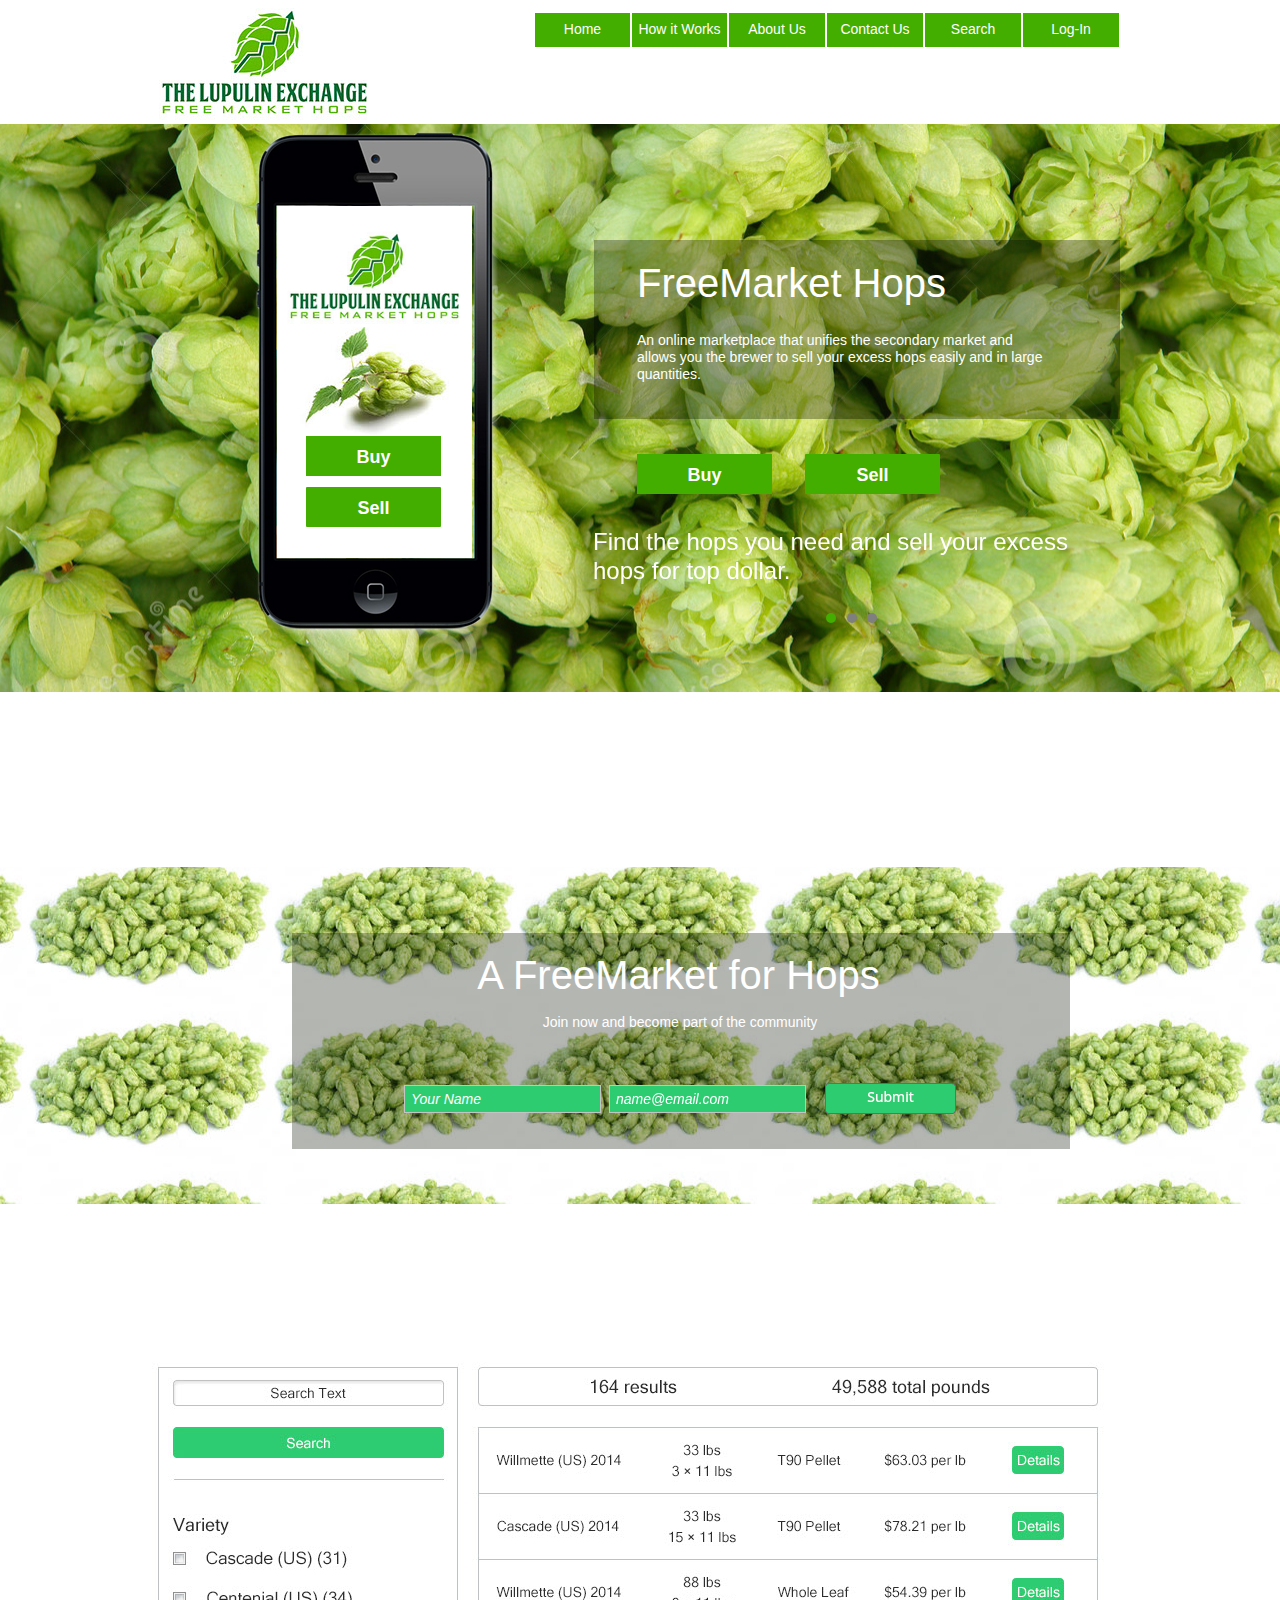
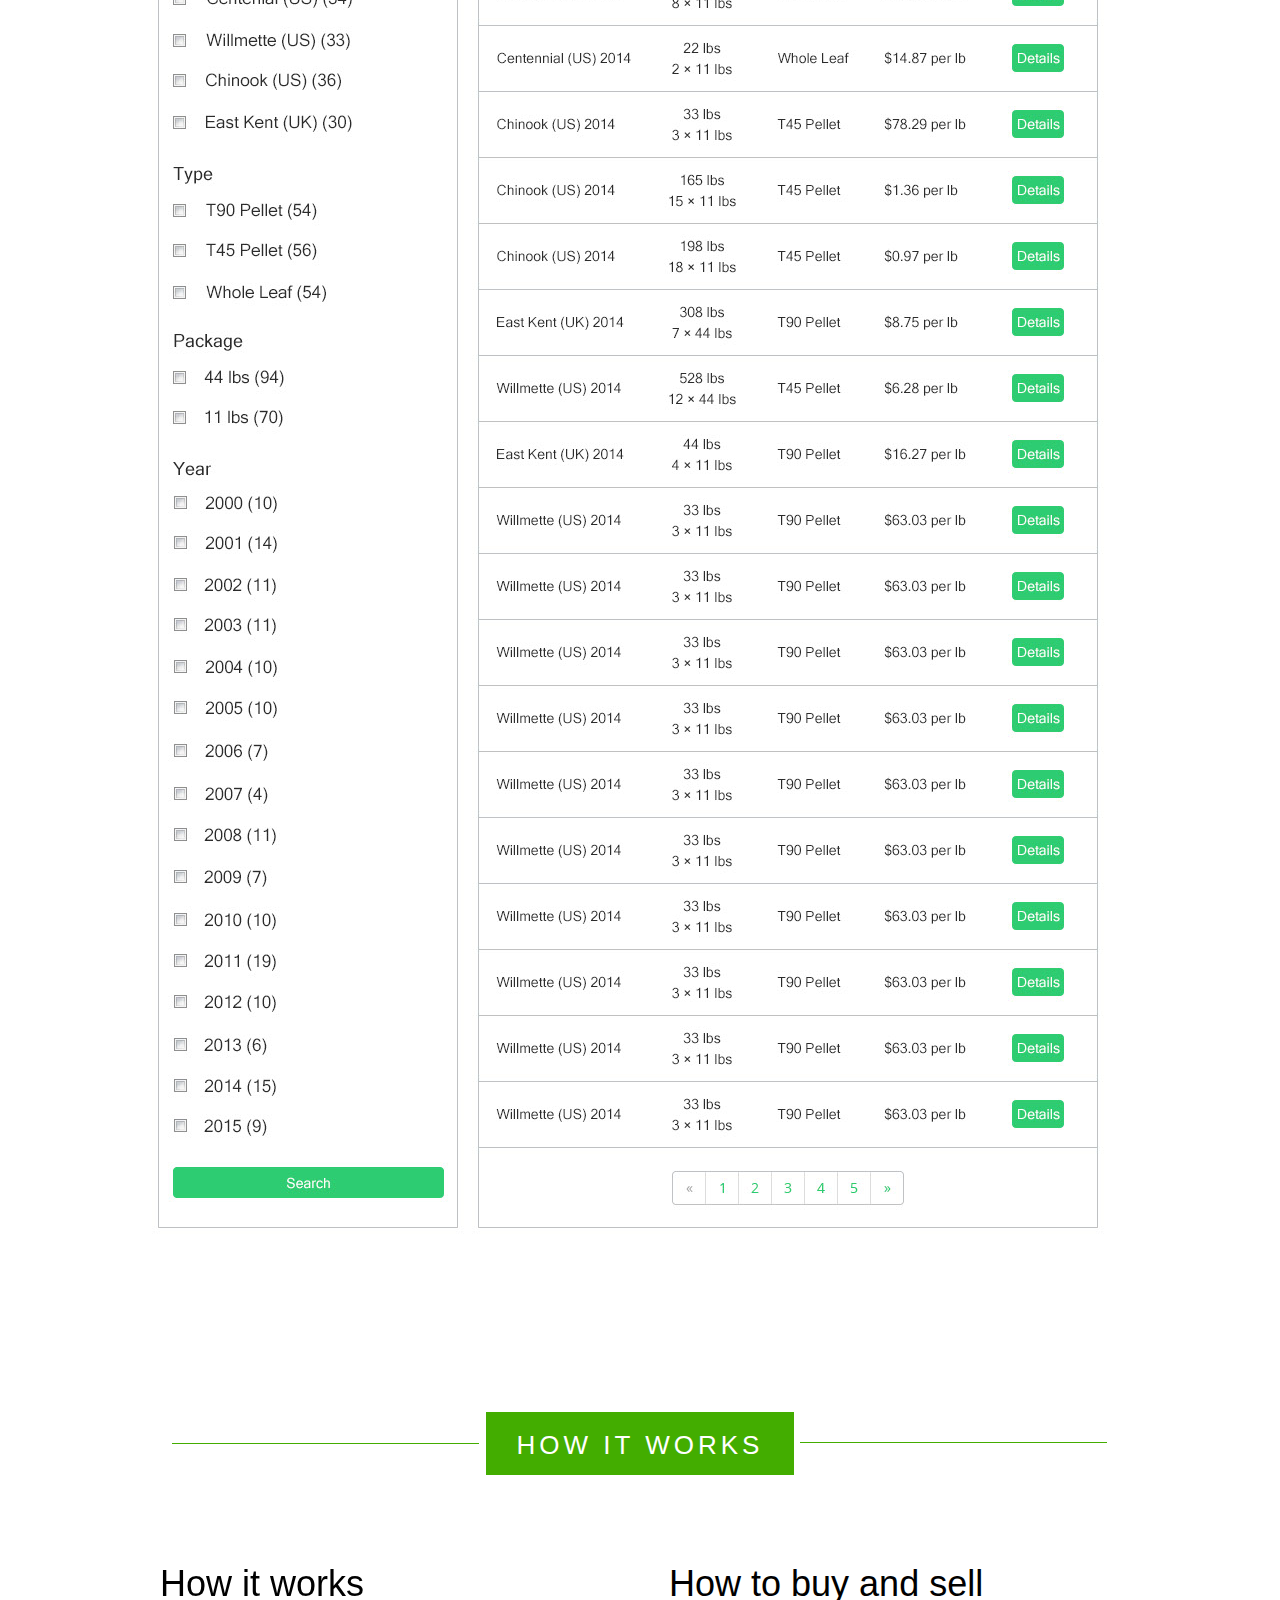
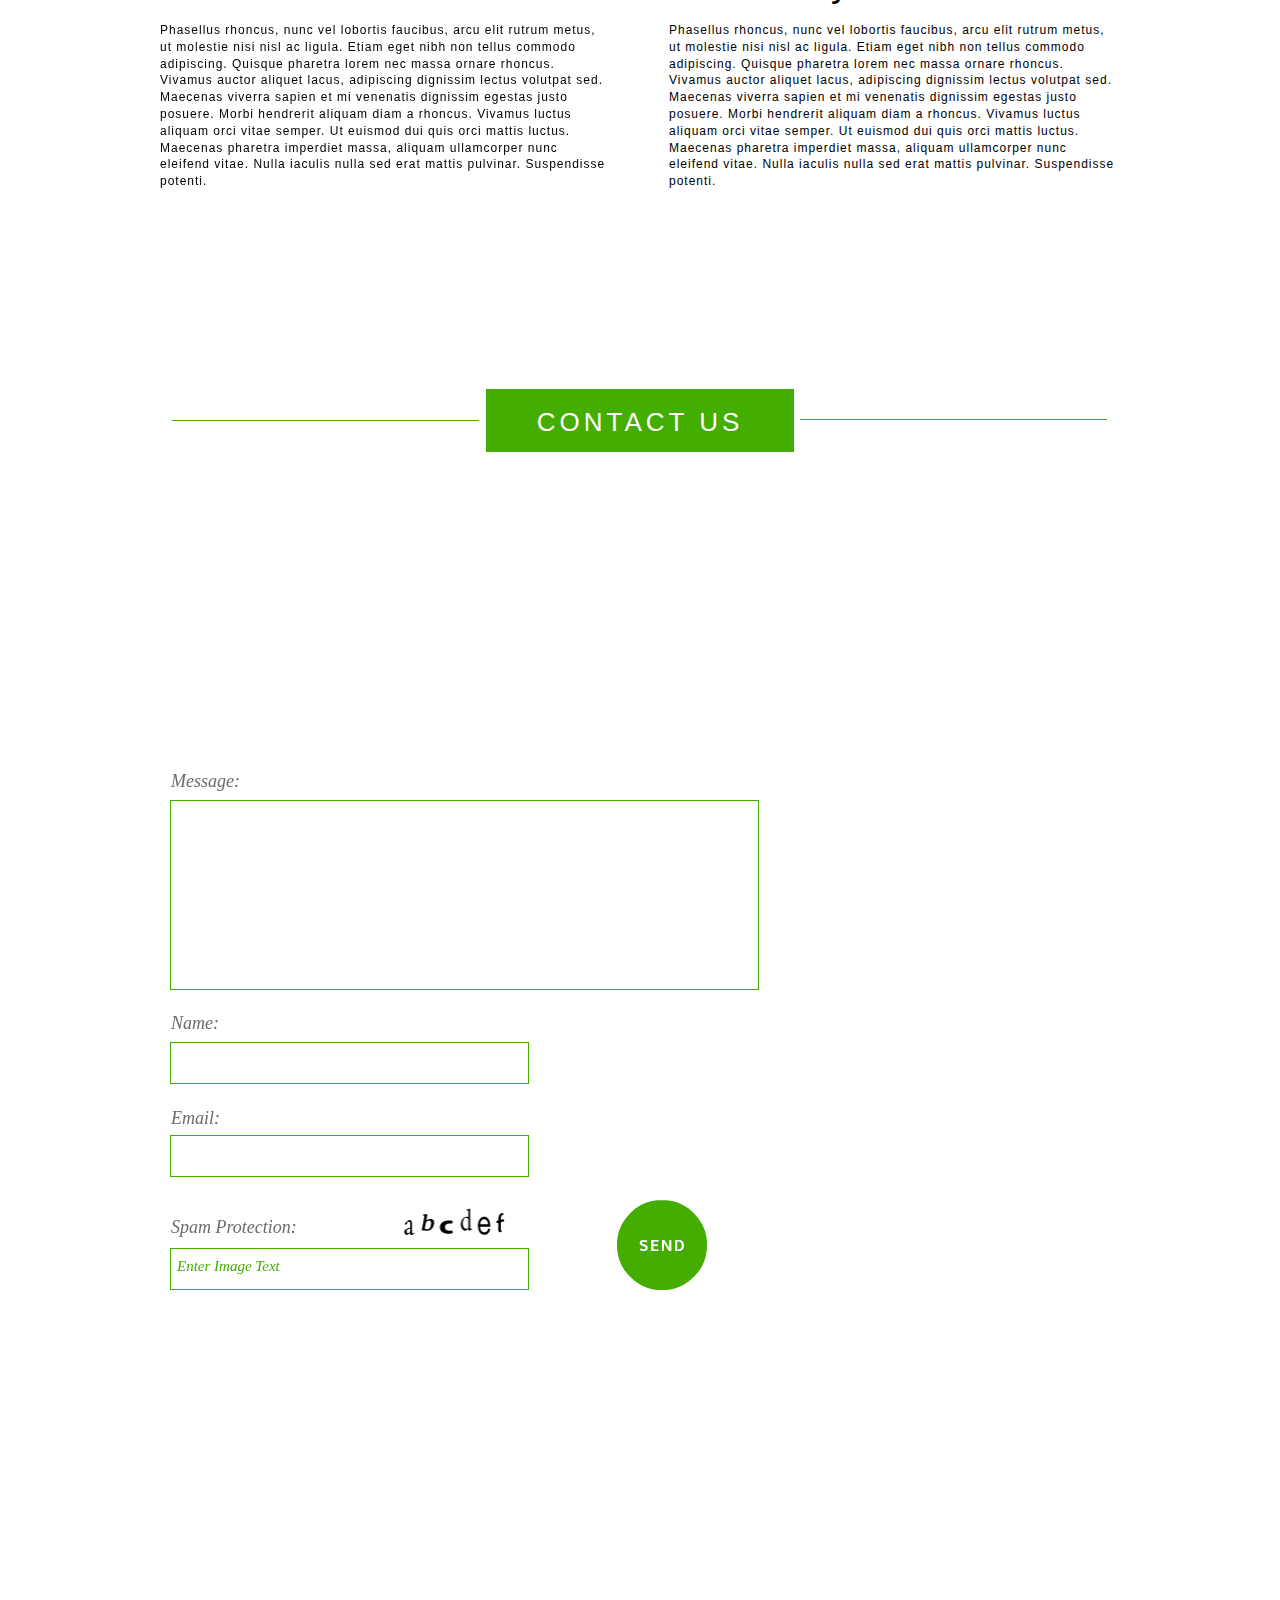
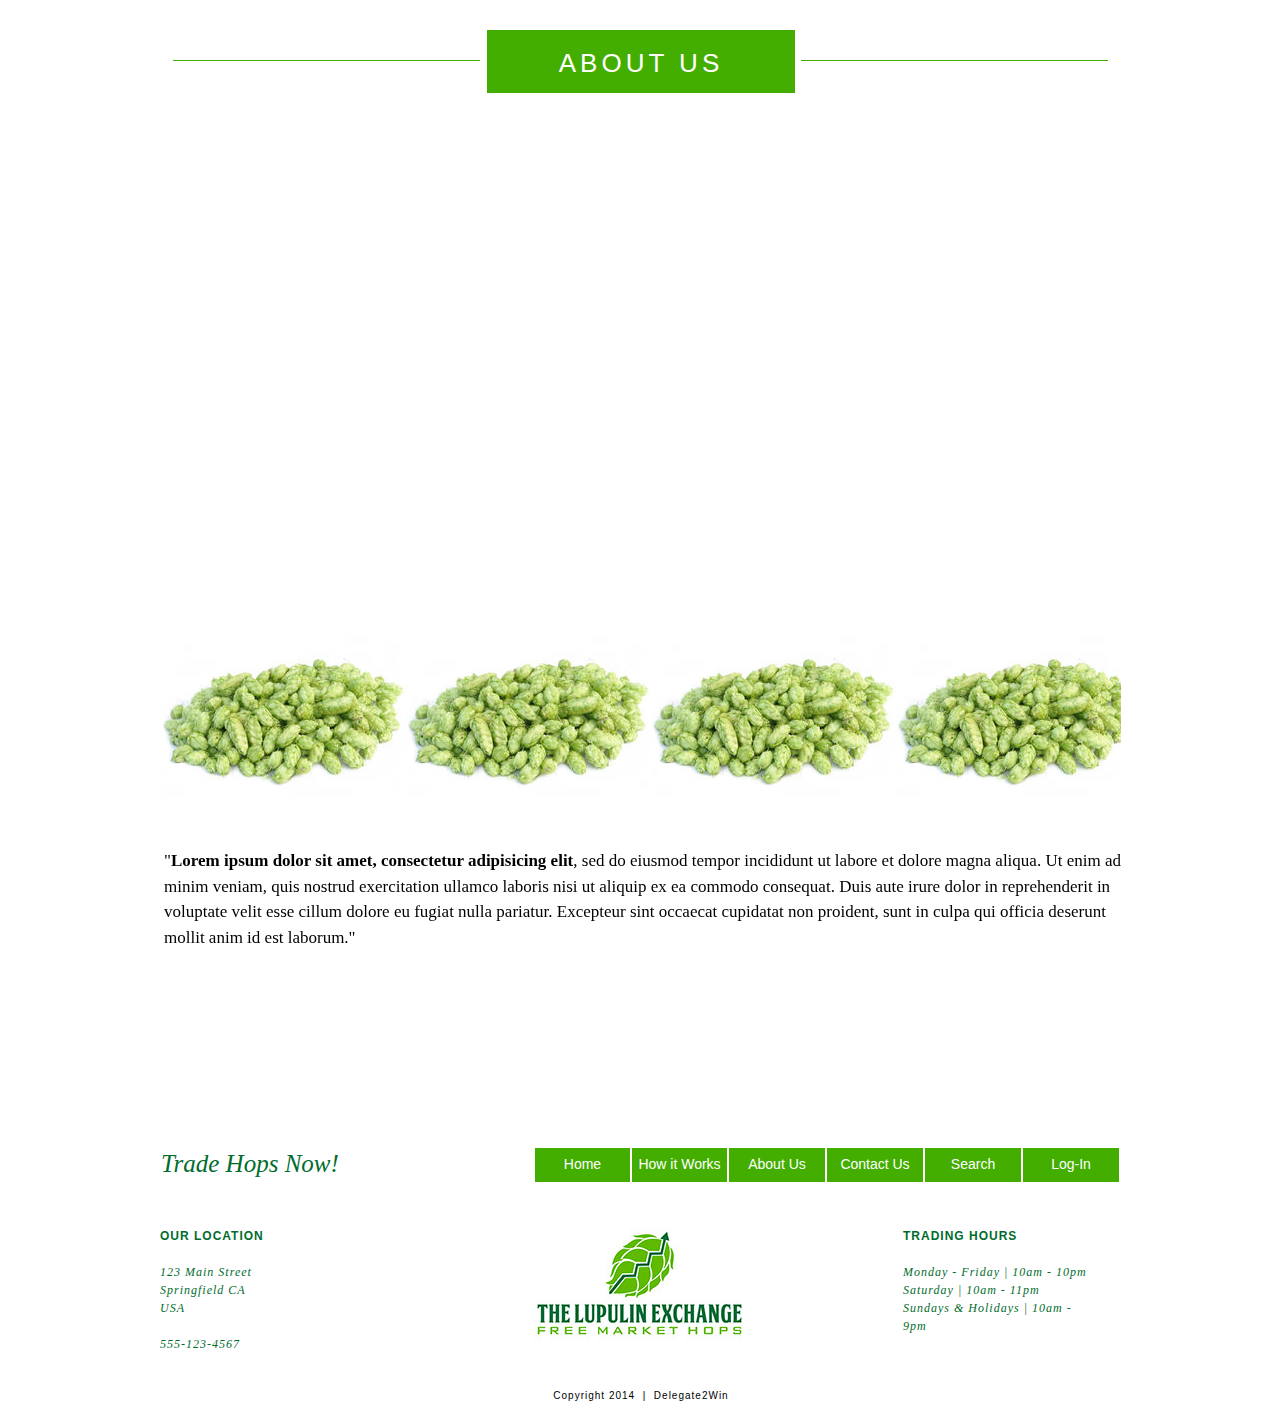
==== commit f2b4cd12: "hops2" ====
--- a/hops/index.html
+++ b/hops/index.html
@@ -3,7 +3,7 @@
  <head>
 
   <script type="text/javascript">
-   if(typeof Muse == "undefined") window.Muse = {}; window.Muse.assets = {"required":["museredirect.js", "jquery-1.8.3.min.js", "museutils.js", "jquery.musemenu.js", "jquery.scrolleffects.js", "jquery.watch.js", "webpro.js", "musewpslideshow.js", "jquery.museoverlay.js", "touchswipe.js", "index.css"], "outOfDate":[]};
+   if(typeof Muse == "undefined") window.Muse = {}; window.Muse.assets = {"required":["jquery-1.8.3.min.js", "museutils.js", "jquery.watch.js", "jquery.musepolyfill.bgsize.js", "jquery.scrolleffects.js", "webpro.js", "musewpslideshow.js", "jquery.museoverlay.js", "touchswipe.js", "museredirect.js", "jquery.musemenu.js", "index.css"], "outOfDate":[]};
 </script>
   
   <script src="scripts/museredirect.js?3986430445" type="text/javascript"></script>
@@ -17,11 +17,11 @@
   <title>Home</title>
   <link media="only screen and (max-device-width: 370px)" rel="alternate" href="http://www.musetemplatesfree.com/phone/index.html"/>
   <!-- CSS -->
-  <link rel="stylesheet" type="text/css" href="css/site_global.css?4103797810"/>
-  <link rel="stylesheet" type="text/css" href="css/master_a-master.css?4201450920"/>
-  <link rel="stylesheet" type="text/css" href="css/index.css?438662972" id="pagesheet"/>
+  <link rel="stylesheet" type="text/css" href="css/site_global.css?3939889287"/>
+  <link rel="stylesheet" type="text/css" href="css/master_a-master.css?37484552"/>
+  <link rel="stylesheet" type="text/css" href="css/index.css?469976047" id="pagesheet"/>
   <!--[if lt IE 9]>
-  <link rel="stylesheet" type="text/css" href="css/iefonts_index.css?4098126679"/>
+  <link rel="stylesheet" type="text/css" href="css/iefonts_index.css?166441765"/>
   <![endif]-->
   <!-- Other scripts -->
   <script type="text/javascript">
@@ -30,7 +30,7 @@
 </script>
   <!-- JS includes -->
   <script type="text/javascript">
-   document.write('\x3Cscript src="' + (document.location.protocol == 'https:' ? 'https:' : 'http:') + '//webfonts.creativecloud.com/open-sans:n4,n6,i4:all;questrial:n4:all;basic:n4:all;droid-sans:n4:all;varela-round:n4:all;nobile:n7,n4:all.js" type="text/javascript">\x3C/script>');
+   document.write('\x3Cscript src="' + (document.location.protocol == 'https:' ? 'https:' : 'http:') + '//webfonts.creativecloud.com/open-sans:n4,n6,i4:all;basic:n4:all;varela-round:n4:all;droid-sans:n4:all;questrial:n4:all;nobile:n5,n7,n4:all.js" type="text/javascript">\x3C/script>');
 </script>
   <!--[if lt IE 9]>
   <script src="scripts/html5shiv.js?4241844378" type="text/javascript"></script>
@@ -53,10 +53,10 @@
       <a class="nonblock nontext MenuItem MenuItemWithSubMenu anim_swing clearfix colelem" id="u2036" href="index.html#how_it_works"><!-- horizontal box --><div class="MenuItemLabel NoWrap clearfix grpelem" id="u2038-4"><!-- content --><p>How it Works</p></div></a>
      </div>
      <div class="MenuItemContainer clearfix grpelem" id="u2012"><!-- vertical box -->
-      <a class="nonblock nontext MenuItem MenuItemWithSubMenu clearfix colelem" id="u2015" href="about-us.html"><!-- horizontal box --><div class="MenuItemLabel NoWrap clearfix grpelem" id="u2016-4"><!-- content --><p>About Us</p></div></a>
+      <a class="nonblock nontext MenuItem MenuItemWithSubMenu anim_swing clearfix colelem" id="u2015" href="index.html#about-us"><!-- horizontal box --><div class="MenuItemLabel NoWrap clearfix grpelem" id="u2016-4"><!-- content --><p>About Us</p></div></a>
      </div>
      <div class="MenuItemContainer clearfix grpelem" id="u2026"><!-- vertical box -->
-      <a class="nonblock nontext MenuItem MenuItemWithSubMenu clearfix colelem" id="u2029" href="contact-us.html"><!-- horizontal box --><div class="MenuItemLabel NoWrap clearfix grpelem" id="u2031-4"><!-- content --><p>Contact Us</p></div></a>
+      <a class="nonblock nontext MenuItem MenuItemWithSubMenu anim_swing clearfix colelem" id="u2029" href="index.html#contact-us"><!-- horizontal box --><div class="MenuItemLabel NoWrap clearfix grpelem" id="u2031-4"><!-- content --><p>Contact Us</p></div></a>
      </div>
      <div class="MenuItemContainer clearfix grpelem" id="u2436"><!-- vertical box -->
       <a class="nonblock nontext MenuItem MenuItemWithSubMenu anim_swing clearfix colelem" id="u2439" href="index.html#search"><!-- horizontal box --><div class="MenuItemLabel NoWrap clearfix grpelem" id="u2440-4"><!-- content --><p>Search</p></div></a>
@@ -183,6 +183,13 @@
      </div>
     </div>
     <a class="anchor_item colelem" id="how_it_works"></a>
+    <div class="clearfix colelem" id="pu2594"><!-- group -->
+     <div class="grpelem" id="u2594"><!-- simple frame --></div>
+     <div class="Large-Button clearfix grpelem" id="u2595-4"><!-- content -->
+      <p>HOW IT WORKS</p>
+     </div>
+     <div class="grpelem" id="u2596"><!-- simple frame --></div>
+    </div>
     <div class="clearfix colelem" id="pu2412-7"><!-- group -->
      <div class="clearfix grpelem" id="u2412-7"><!-- content -->
       <h1 class="h1">How it works</h1>
@@ -195,6 +202,113 @@
       <p class="Body-Text">Phasellus rhoncus, nunc vel lobortis faucibus, arcu elit rutrum metus, ut molestie nisi nisl ac ligula. Etiam eget nibh non tellus commodo adipiscing. Quisque pharetra lorem nec massa ornare rhoncus. Vivamus auctor aliquet lacus, adipiscing dignissim lectus volutpat sed. Maecenas viverra sapien et mi venenatis dignissim egestas justo posuere. Morbi hendrerit aliquam diam a rhoncus. Vivamus luctus aliquam orci vitae semper. Ut euismod dui quis orci mattis luctus. Maecenas pharetra imperdiet massa, aliquam ullamcorper nunc eleifend vitae. Nulla iaculis nulla sed erat mattis pulvinar. Suspendisse potenti.</p>
      </div>
     </div>
+    <a class="anchor_item colelem" id="contact-us"></a>
+    <div class="clearfix colelem" id="pu2581"><!-- group -->
+     <div class="grpelem" id="u2581"><!-- simple frame --></div>
+     <div class="Large-Button clearfix grpelem" id="u2582-4"><!-- content -->
+      <p>CONTACT US</p>
+     </div>
+     <div class="grpelem" id="u2583"><!-- simple frame --></div>
+    </div>
+    <div class="clearfix colelem" id="pu2552"><!-- group -->
+     <div class="grpelem" id="u2552"><!-- simple frame --></div>
+     <div class="browser_width grpelem" id="u2553-bw">
+      <div id="u2553"><!-- group -->
+       <div class="clearfix" id="u2553_align_to_page">
+        <div class="grpelem" id="u2579"><!-- custom html -->
+         
+<iframe class="actAsDiv" width="1060" height="240" frameborder="0" scrolling="no" marginheight="0" marginwidth="0" src="https://maps.google.com/maps?f=q&amp;source=s_q&amp;hl=en&amp;q=Toronto%2C%20Ontario&amp;aq=0&amp;ie=UTF8&amp;t=m&amp;z=12&amp;iwloc=A&amp;output=embed"></iframe>
+
+</div>
+       </div>
+      </div>
+     </div>
+     <form class="form-grp clearfix grpelem" id="widgetu2554" method="post" enctype="multipart/form-data" onSubmit="alert('CAPTCHA fields only work for forms published to Adobe Business Catalyst. You must publish to an Adobe Business Catalyst site, or remove the CAPTCHA field from this form.'); return false;"><!-- none box -->
+      <div class="fld-grp clearfix grpelem" id="widgetu2572" data-required="true"><!-- none box -->
+       <label class="fld-label actAsDiv clearfix grpelem" id="u2573-4" for="widgetu2572_input"><!-- content -->
+        <span class="actAsPara">Name:</span>
+       </label>
+       <span class="fld-input NoWrap actAsDiv clearfix grpelem" id="u2574-3"><!-- content --><input class="wrapped-input" type="text" spellcheck="false" id="widgetu2572_input" name="custom_U2572" tabindex="5"/></span>
+      </div>
+      <div class="fld-grp clearfix grpelem" id="widgetu2555" data-required="true" data-type="email"><!-- none box -->
+       <label class="fld-label actAsDiv clearfix grpelem" id="u2556-4" for="widgetu2555_input"><!-- content -->
+        <span class="actAsPara">Email:</span>
+       </label>
+       <span class="fld-input NoWrap actAsDiv clearfix grpelem" id="u2558-3"><!-- content --><input class="wrapped-input" type="text" spellcheck="false" id="widgetu2555_input" name="Email" tabindex="6"/></span>
+      </div>
+      <div class="clearfix grpelem" id="u2560-4"><!-- content -->
+       <p>Submitting Form...</p>
+      </div>
+      <div class="clearfix grpelem" id="u2559-4"><!-- content -->
+       <p>The server encountered an error.</p>
+      </div>
+      <div class="clearfix grpelem" id="u2562-4"><!-- content -->
+       <p>Form received.</p>
+      </div>
+      <input class="submit-btn NoWrap grpelem" id="u2561-17" type="submit" value="" tabindex="8"/><!-- state-based BG images -->
+      <div class="fld-grp clearfix grpelem" id="widgetu2563" data-required="false"><!-- none box -->
+       <label class="fld-label actAsDiv clearfix grpelem" id="u2564-4" for="widgetu2563_input"><!-- content -->
+        <span class="actAsPara">Message:</span>
+       </label>
+       <span class="fld-textarea actAsDiv clearfix grpelem" id="u2565-3"><!-- content --><textarea class="wrapped-input" id="widgetu2563_input" name="custom_U2563" tabindex="4"></textarea></span>
+      </div>
+      <div class="fld-grp clearfix grpelem" id="widgetu2567" data-required="true" data-type="captcha"><!-- none box -->
+       <label class="fld-label actAsDiv clearfix grpelem" id="u2571-4" for="widgetu2567_input"><!-- content -->
+        <span class="actAsPara">Spam Protection:</span>
+       </label>
+       <span class="fld-input NoWrap actAsDiv clearfix grpelem" id="u2569-4"><!-- content --><input class="wrapped-input" type="text" autocomplete="off" spellcheck="false" id="widgetu2567_input" name="custom_U2567" tabindex="7"/><label class="wrapped-input fld-prompt" id="widgetu2567_prompt" for="widgetu2567_input"><span class="actAsPara">Enter Image Text</span></label></span>
+       <img class="grpelem" src="images/captcha.png" alt="CAPTCHA placeholder image" title="This image is a placeholder for a CAPTCHA image. If you publish your site to Adobe Business Catalyst, this image will be replaced by a server generated CAPTCHA image." id="u2568"/><!-- captcha placeholder -->
+      </div>
+     </form>
+    </div>
+    <div class="clearfix colelem" id="pu2578-4"><!-- group -->
+     <div class="bodytext_italic clearfix mse_pre_init" id="u2578-4"><!-- content -->
+      <p>&quot;Lorem ipsum dolor sit amet, consectetur adipisicing elit, sed do eiusmod tempor incididunt ut labore et dolore magna aliqua. Ut enim ad minim veniam, quis nostrud exercitation.</p>
+     </div>
+     <div class="clearfix mse_pre_init" id="u2576-11"><!-- content -->
+      <p id="u2576-2">West Coast</p>
+      <p id="u2576-3">&nbsp;</p>
+      <p id="u2576-5">125 High Street</p>
+      <p id="u2576-7">Springfield USA</p>
+      <p id="u2576-9">555 &#45;123&#45;4567</p>
+     </div>
+     <div class="clearfix mse_pre_init" id="u2577-12"><!-- content -->
+      <p id="u2577-2">East Coast</p>
+      <p id="u2577-3">&nbsp;</p>
+      <p id="u2577-5"><span id="u2577-4">123 Central Park</span></p>
+      <p id="u2577-7">New York NY USA</p>
+      <p id="u2577-9"><span id="u2577-8">416&#45;524&#45;4337</span></p>
+      <p id="u2577-10">&nbsp;</p>
+     </div>
+    </div>
+    <a class="anchor_item colelem" id="about-us"></a>
+    <div class="clearfix colelem" id="pu2586"><!-- group -->
+     <div class="grpelem" id="u2586"><!-- simple frame --></div>
+     <div class="Large-Button clearfix grpelem" id="u2587-4"><!-- content -->
+      <p>ABOUT US</p>
+     </div>
+     <div class="grpelem" id="u2591"><!-- simple frame --></div>
+    </div>
+    <div class="browser_width colelem" id="u2585-bw">
+     <div id="u2585"><!-- column -->
+      <div class="clearfix" id="u2585_align_to_page">
+       <div class="position_content" id="u2585_position_content">
+        <div class="clearfix colelem" id="pu2588-7"><!-- group -->
+         <div class="clearfix ose_pre_init grpelem" id="u2588-7"><!-- content -->
+          <h3 class="h3" id="u2588-2">The Lupulin Exchange opened in 2014.</h3>
+          <p id="u2588-3">&nbsp;</p>
+          <p class="bodytext">&quot;Lorem ipsum dolor sit amet, consectetur adipisicing elit, sed do eiusmod tempor incididunt ut labore et dolore magna aliqua. Ut enim ad minim veniam, quis nostrud exercitation ullamco laboris nisi ut aliquip ex ea commodo consequat. Duis aute irure dolor in reprehenderit in voluptate velit esse cillum dolore eu fugiat nulla pariatur. Excepteur sint occaecat cupidatat non proident, sunt in culpa qui officia deserunt mollit anim id est laborum.&quot;</p>
+         </div>
+         <div class="museBGSize ose_pre_init grpelem" id="u2589"><!-- simple frame --></div>
+        </div>
+        <div class="colelem" id="u2592"><!-- simple frame --></div>
+        <div class="bodytext clearfix colelem" id="u2590-6"><!-- content -->
+         <p>&quot;<span id="u2590-2">Lorem ipsum dolor sit amet, consectetur adipisicing elit</span>, sed do eiusmod tempor incididunt ut labore et dolore magna aliqua. Ut enim ad minim veniam, quis nostrud exercitation ullamco laboris nisi ut aliquip ex ea commodo consequat. Duis aute irure dolor in reprehenderit in voluptate velit esse cillum dolore eu fugiat nulla pariatur. Excepteur sint occaecat cupidatat non proident, sunt in culpa qui officia deserunt mollit anim id est laborum.&quot;</p>
+        </div>
+       </div>
+      </div>
+     </div>
+    </div>
     <div class="verticalspacer"></div>
     <div class="clearfix colelem" id="pu2331-4"><!-- group -->
      <div class="h3 clearfix grpelem" id="u2331-4"><!-- content -->
@@ -208,10 +322,10 @@
        <a class="nonblock nontext MenuItem MenuItemWithSubMenu anim_swing clearfix colelem" id="u2454" href="index.html#how_it_works"><!-- horizontal box --><div class="MenuItemLabel NoWrap clearfix grpelem" id="u2456-4"><!-- content --><p>How it Works</p></div></a>
       </div>
       <div class="MenuItemContainer clearfix grpelem" id="u2458"><!-- vertical box -->
-       <a class="nonblock nontext MenuItem MenuItemWithSubMenu clearfix colelem" id="u2459" href="about-us.html"><!-- horizontal box --><div class="MenuItemLabel NoWrap clearfix grpelem" id="u2460-4"><!-- content --><p>About Us</p></div></a>
+       <a class="nonblock nontext MenuItem MenuItemWithSubMenu anim_swing clearfix colelem" id="u2459" href="index.html#about-us"><!-- horizontal box --><div class="MenuItemLabel NoWrap clearfix grpelem" id="u2460-4"><!-- content --><p>About Us</p></div></a>
       </div>
       <div class="MenuItemContainer clearfix grpelem" id="u2444"><!-- vertical box -->
-       <a class="nonblock nontext MenuItem MenuItemWithSubMenu clearfix colelem" id="u2445" href="contact-us.html"><!-- horizontal box --><div class="MenuItemLabel NoWrap clearfix grpelem" id="u2447-4"><!-- content --><p>Contact Us</p></div></a>
+       <a class="nonblock nontext MenuItem MenuItemWithSubMenu anim_swing clearfix colelem" id="u2445" href="index.html#contact-us"><!-- horizontal box --><div class="MenuItemLabel NoWrap clearfix grpelem" id="u2447-4"><!-- content --><p>Contact Us</p></div></a>
       </div>
       <div class="MenuItemContainer clearfix grpelem" id="u2465"><!-- vertical box -->
        <a class="nonblock nontext MenuItem MenuItemWithSubMenu anim_swing clearfix colelem" id="u2468" href="index.html#search"><!-- horizontal box --><div class="MenuItemLabel NoWrap clearfix grpelem" id="u2469-4"><!-- content --><p>Search</p></div></a>
@@ -267,6 +381,9 @@
    <img class="preload" src="images/u1674-17-r.png" alt=""/>
    <img class="preload" src="images/u1674-17-m.png" alt=""/>
    <img class="preload" src="images/u1674-17-fs.png" alt=""/>
+   <img class="preload" src="images/u2561-17-r.png" alt=""/>
+   <img class="preload" src="images/u2561-17-m.png" alt=""/>
+   <img class="preload" src="images/u2561-17-fs.png" alt=""/>
   </div>
   <!-- JS includes -->
   <script type="text/javascript">
@@ -283,6 +400,7 @@
   <script src="scripts/musewpslideshow.js?3797706250" type="text/javascript"></script>
   <script src="scripts/jquery.museoverlay.js?254250306" type="text/javascript"></script>
   <script src="scripts/touchswipe.js?12843993" type="text/javascript"></script>
+  <script src="scripts/jquery.musepolyfill.bgsize.js?3953916557" type="text/javascript"></script>
   <!-- Other scripts -->
   <script type="text/javascript">
    $(document).ready(function() { try {
@@ -304,6 +422,12 @@
 $('#u2049-4').registerPositionScrollEffect([{"in":[-Infinity,19.3],"speed":[0,1]},{"in":[19.3,Infinity],"speed":[0,0.9]}]);/* scroll effect */
 $('#u1090').registerBackgroundPositionScrollEffect([{"in":[-Infinity,766.02],"speed":[0,-0.2]},{"in":[766.02,Infinity],"speed":[0,-0.2]}]);/* scroll effect */
 Muse.Utils.initWidget('#widgetu1665', function(elem) { new WebPro.Widget.Form(elem, {validationEvent:'submit',errorStateSensitivity:'high',fieldWrapperClass:'fld-grp',formSubmittedClass:'frm-sub-st',formErrorClass:'frm-subm-err-st',formDeliveredClass:'frm-subm-ok-st',notEmptyClass:'non-empty-st',focusClass:'focus-st',invalidClass:'fld-err-st',requiredClass:'fld-err-st',ajaxSubmit:true}); });/* #widgetu1665 */
+Muse.Utils.initWidget('#widgetu2554', function(elem) { new WebPro.Widget.Form(elem, {validationEvent:'submit',errorStateSensitivity:'high',fieldWrapperClass:'fld-grp',formSubmittedClass:'frm-sub-st',formErrorClass:'frm-subm-err-st',formDeliveredClass:'frm-subm-ok-st',notEmptyClass:'non-empty-st',focusClass:'focus-st',invalidClass:'fld-err-st',requiredClass:'fld-err-st',ajaxSubmit:true}); });/* #widgetu2554 */
+$('#u2578-4').registerPositionScrollEffect([{"in":[-Infinity,3629.62],"speed":[0,3]},{"in":[3629.62,Infinity],"speed":[0,1]}]);/* scroll effect */
+$('#u2576-11').registerPositionScrollEffect([{"in":[-Infinity,3629.62],"speed":[0,3]},{"in":[3629.62,Infinity],"speed":[0,1]}]);/* scroll effect */
+$('#u2577-12').registerPositionScrollEffect([{"in":[-Infinity,3629.62],"speed":[0,3]},{"in":[3629.62,Infinity],"speed":[0,1]}]);/* scroll effect */
+$('#u2588-7').registerOpacityScrollEffect([{"in":[-Infinity,4670.38],"fade":361,"opacity":0},{"in":[4670.38,4670.38],"opacity":100},{"in":[4670.38,Infinity],"fade":50,"opacity":100}]);/* scroll effect */
+$('#u2589').registerOpacityScrollEffect([{"in":[-Infinity,4670.58],"fade":361.2,"opacity":0},{"in":[4670.58,4670.58],"opacity":100},{"in":[4670.58,Infinity],"fade":50,"opacity":100}]);/* scroll effect */
 Muse.Utils.fullPage('#page');/* 100% height page */
 Muse.Utils.showWidgetsWhenReady();/* body */
 Muse.Utils.transformMarkupToFixBrowserProblems();/* body */
--- a/hops/css/site_global.css
+++ b/hops/css/site_global.css
@@ -79,12 +79,6 @@
 @media screen and (-webkit-min-device-pixel-ratio:0)
 {
 	body { text-rendering:auto; }
-}
-
-a
-{
-	color: inherit;
-	text-decoration: inherit;
 }
 
 a:link
--- a/hops/css/master_a-master.css
+++ b/hops/css/master_a-master.css
@@ -59,9 +59,9 @@
 
 #u2331-4
 {
+	text-align: left;
+	color: #006C2E;
 	font-size: 25px;
-	color: #006C2E;
-	text-align: left;
 	position: relative;
 }
 
@@ -79,8 +79,8 @@
 
 #u2543-4,#u2038-4,#u2546-4,#u2456-4
 {
+	color: #FFFFFF;
 	font-size: 14px;
-	color: #FFFFFF;
 	text-align: center;
 	font-family: droid-sans, sans-serif;
 	font-weight: 400;
--- a/hops/css/index.css
+++ b/hops/css/index.css
@@ -1,14 +1,14 @@
 .version.index /* version checker */
 {
-	color: #00001A;
-	background-color: #25773C;
+	color: #00001C;
+	background-color: #0343EF;
 }
 
 #page
 {
 	z-index: 1;
 	width: 960px;
-	min-height: 3677.9648437499927px;
+	min-height: 3677.5398437499935px;
 	padding-bottom: 0px;
 	margin-left: auto;
 	margin-right: auto;
@@ -21,7 +21,7 @@
 
 #u2496
 {
-	z-index: 209;
+	z-index: 339;
 	width: 1620px;
 	height: 57px;
 	top: 0px;
@@ -45,7 +45,7 @@
 
 #u1990
 {
-	z-index: 210;
+	z-index: 340;
 	width: 227px;
 	margin-right: -10000px;
 }
@@ -57,7 +57,7 @@
 
 #menuu2011
 {
-	z-index: 212;
+	z-index: 342;
 	width: 584px;
 	top: 13px;
 	left: 50%;
@@ -150,8 +150,8 @@
 	z-index: 92;
 	width: 411px;
 	min-height: 38px;
+	color: #FFFFFF;
 	font-size: 14px;
-	color: #FFFFFF;
 	text-align: left;
 	font-family: open-sans, sans-serif;
 	font-weight: 400;
@@ -174,8 +174,8 @@
 	min-height: 40px;
 	border-color: #FFFFFF;
 	background-color: #43AD00;
+	color: #FFFFFF;
 	font-size: 18px;
-	color: #FFFFFF;
 	text-align: center;
 	font-family: open-sans, sans-serif;
 	font-weight: 600;
@@ -194,8 +194,8 @@
 	-webkit-border-radius: 1px;
 	-khtml-border-radius: 1px;
 	border-radius: 1px;
+	color: #FFFFFF;
 	font-size: 18px;
-	color: #FFFFFF;
 	text-align: center;
 	font-family: open-sans, sans-serif;
 	font-weight: 600;
@@ -343,8 +343,8 @@
 	z-index: 103;
 	width: 503px;
 	min-height: 25px;
+	color: #FFFFFF;
 	font-size: 24px;
-	color: #FFFFFF;
 	text-align: left;
 	font-family: basic, sans-serif;
 	font-weight: 400;
@@ -371,8 +371,8 @@
 	z-index: 108;
 	width: 571px;
 	min-height: 25px;
+	color: #FFFFFF;
 	font-size: 24px;
-	color: #FFFFFF;
 	text-align: left;
 	font-family: basic, sans-serif;
 	font-weight: 400;
@@ -399,8 +399,8 @@
 	z-index: 113;
 	width: 576px;
 	min-height: 25px;
+	color: #FFFFFF;
 	font-size: 24px;
-	color: #FFFFFF;
 	text-align: left;
 	font-family: basic, sans-serif;
 	font-weight: 400;
@@ -469,8 +469,8 @@
 	min-height: 40px;
 	border-color: #FFFFFF;
 	background-color: #43AD00;
+	color: #FFFFFF;
 	font-size: 18px;
-	color: #FFFFFF;
 	text-align: center;
 	font-family: open-sans, sans-serif;
 	font-weight: 600;
@@ -490,8 +490,8 @@
 	-webkit-border-radius: 1px;
 	-khtml-border-radius: 1px;
 	border-radius: 1px;
+	color: #FFFFFF;
 	font-size: 18px;
-	color: #FFFFFF;
 	text-align: center;
 	font-family: open-sans, sans-serif;
 	font-weight: 600;
@@ -538,15 +538,6 @@
 	background: #FFFFFF url("../images/pile-hops-2994086.jpg") repeat center center;
 }
 
-#u1090_align_to_page
-{
-	margin-left: auto;
-	margin-right: auto;
-	width: 960px;
-	position: relative;
-	left: -100px;
-}
-
 #u1658
 {
 	z-index: 117;
@@ -567,8 +558,8 @@
 	z-index: 118;
 	width: 539px;
 	min-height: 58px;
+	color: #FFFFFF;
 	font-size: 40px;
-	color: #FFFFFF;
 	text-align: center;
 	font-family: open-sans, sans-serif;
 	font-weight: 400;
@@ -789,12 +780,6 @@
 	font-style: normal;
 }
 
-#widgetu1689.fld-err-st #u1690-4 *,#widgetu1667.fld-err-st #u1670-4 *
-{
-	color: #D7244C;
-	font-style: italic;
-}
-
 #widgetu1689_input,#widgetu1689_prompt,#widgetu1667_input,#widgetu1667_prompt
 {
 	width: 183px;
@@ -812,11 +797,6 @@
 	padding-bottom: 6px;
 }
 
-#widgetu1689.non-empty-st #widgetu1689_prompt,#widgetu1667.non-empty-st #widgetu1667_prompt
-{
-	visibility: hidden;
-}
-
 #u1672-4
 {
 	z-index: 137;
@@ -884,22 +864,14 @@
 	-ms-filter: "progid:DXImageTransform.Microsoft.Alpha(Opacity=0)";
 	filter: alpha(opacity=0);
 	padding-top: 4px;
+	color: #00FF00;
 	line-height: 1;
 	font-size: 12px;
-	color: #00FF00;
 	font-family: Palatino, Palatino Linotype, Georgia, Times, Times New Roman, serif;
 	position: relative;
 	margin-right: -10000px;
 	margin-top: 37px;
 	left: 205px;
-}
-
-#widgetu1665.frm-sub-st #u1672-4,#widgetu1665.frm-subm-err-st #u1673-4,#widgetu1665.frm-subm-ok-st #u1666-4
-{
-	opacity: 1;
-	-ms-filter: "progid:DXImageTransform.Microsoft.Alpha(Opacity=100)";
-	filter: alpha(opacity=100);
-	min-height: 25px;
 }
 
 #widgetu1665.frm-subm-ok-st #u1666-4 p
@@ -981,11 +953,55 @@
 	position: relative;
 }
 
+#pu2594
+{
+	width: 0.01px;
+	margin-left: 12px;
+	margin-top: 99px;
+}
+
+#u2594
+{
+	z-index: 333;
+	width: 307px;
+	height: 1px;
+	border-color: #000000;
+	background-color: #43AD00;
+	position: relative;
+	margin-right: -10000px;
+	margin-top: 31px;
+}
+
+#u2595-4
+{
+	z-index: 334;
+	width: 308px;
+	min-height: 50px;
+	background-color: #43AD00;
+	padding-top: 13px;
+	color: #FFFFFF;
+	position: relative;
+	margin-right: -10000px;
+	left: 314px;
+}
+
+#u2596
+{
+	z-index: 338;
+	width: 307px;
+	height: 1px;
+	border-color: #000000;
+	background-color: #43AD00;
+	position: relative;
+	margin-right: -10000px;
+	margin-top: 30px;
+	left: 628px;
+}
+
 #pu2412-7
 {
 	width: 0.01px;
-	margin-left: 1px;
-	margin-top: 59px;
+	margin-top: 87px;
 }
 
 #u2412-7
@@ -1007,11 +1023,1032 @@
 	left: 509px;
 }
 
+#contact-us
+{
+	margin-left: 4px;
+	margin-top: 14px;
+	position: relative;
+}
+
+#pu2581
+{
+	width: 0.01px;
+	margin-left: 12px;
+	margin-top: 92px;
+}
+
+#u2581
+{
+	z-index: 303;
+	width: 307px;
+	height: 1px;
+	border-color: #000000;
+	background-color: #43AD00;
+	position: relative;
+	margin-right: -10000px;
+	margin-top: 31px;
+}
+
+#u2582-4
+{
+	z-index: 304;
+	width: 308px;
+	min-height: 50px;
+	background-color: #43AD00;
+	padding-top: 13px;
+	color: #FFFFFF;
+	position: relative;
+	margin-right: -10000px;
+	left: 314px;
+}
+
+#u2583
+{
+	z-index: 308;
+	width: 307px;
+	height: 1px;
+	border-color: #000000;
+	background-color: #43AD00;
+	position: relative;
+	margin-right: -10000px;
+	margin-top: 30px;
+	left: 628px;
+}
+
+#pu2552
+{
+	width: 0.01px;
+	margin-left: -100px;
+	margin-top: 91px;
+}
+
+#u2552
+{
+	z-index: 209;
+	width: 305px;
+	height: 688px;
+	border-color: #000000;
+	background-color: #FFFFFF;
+	position: relative;
+	margin-right: -10000px;
+	margin-top: 170px;
+	left: 752px;
+}
+
+#u2553
+{
+	z-index: 210;
+	border-color: #000000;
+	background-color: #FFFFFF;
+	padding-bottom: 34px;
+}
+
+#u2579
+{
+	z-index: 302;
+	width: 1060px;
+	min-height: 240px;
+	border-style: none;
+	border-color: transparent;
+	background-color: transparent;
+	position: relative;
+	margin-right: -10000px;
+	margin-top: -34px;
+	left: 49px;
+}
+
+#u2553-bw
+{
+	z-index: 210;
+	height: 206px;
+}
+
+#widgetu2554
+{
+	z-index: 211;
+	width: 0.01px;
+	height: 518px;
+	position: relative;
+	margin-right: -10000px;
+	margin-top: 229px;
+	left: 112px;
+}
+
+#widgetu2572
+{
+	z-index: 212;
+	width: 357px;
+	height: 69px;
+	border-style: none;
+	border-color: transparent;
+	background-color: transparent;
+	position: relative;
+	margin-right: -10000px;
+	margin-top: 242px;
+	left: -1px;
+}
+
+#widgetu2572.fld-err-st
+{
+	background-color: transparent;
+	-moz-border-radius: 0px;
+	-webkit-border-radius: 0px;
+	-khtml-border-radius: 0px;
+	border-radius: 0px;
+	margin: 242px -10000px 0px 0px;
+}
+
+#u2573-4
+{
+	z-index: 213;
+	width: 200px;
+	min-height: 31px;
+	border-style: none;
+	border-color: transparent;
+	background-color: transparent;
+	line-height: 1;
+	color: #6B6B6B;
+	font-size: 18px;
+	text-align: left;
+	font-family: Times, Times New Roman, Georgia, serif;
+	font-style: italic;
+	position: relative;
+	margin-right: -10000px;
+}
+
+#u2574-3
+{
+	z-index: 217;
+	width: 345px;
+	min-height: 24px;
+	border-width: 1px;
+	border-style: solid;
+	border-color: #43AD00;
+	background-color: #FFFFFF;
+	line-height: 1;
+	color: #43AD00;
+	font-size: 15px;
+	font-family: Times, Times New Roman, Georgia, serif;
+	font-style: italic;
+	margin-bottom: -1px;
+	position: relative;
+	margin-right: -10000px;
+	margin-top: 28px;
+	left: -1px;
+	padding: 10px 6px 6px;
+}
+
+#widgetu2572:hover #u2574-3
+{
+	border-color: #6B6B6B;
+	padding-top: 10px;
+	padding-bottom: 6px;
+	min-height: 24px;
+	width: 345px;
+	margin: 28px -10000px -1px 0px;
+}
+
+#widgetu2572.focus-st #u2574-3
+{
+	border-color: #6B6B6B;
+	padding-top: 10px;
+	padding-bottom: 6px;
+	min-height: 24px;
+	width: 345px;
+	margin: 28px -10000px -1px 0px;
+}
+
+#widgetu2572.fld-err-st #u2574-3
+{
+	border-color: #D7244C;
+	padding-top: 10px;
+	padding-bottom: 6px;
+	min-height: 24px;
+	width: 345px;
+	margin: 28px -10000px -1px 0px;
+}
+
+#widgetu2572.non-empty-st #u2574-3 *
+{
+	color: #4F4F4F;
+	font-style: normal;
+}
+
+#widgetu2572:hover #u2574-3 *
+{
+	color: #4F4F4F;
+	font-style: normal;
+}
+
+#widgetu2572.focus-st #u2574-3 *
+{
+	color: #4F4F4F;
+	font-style: normal;
+}
+
+#widgetu2555
+{
+	z-index: 220;
+	width: 357px;
+	height: 67px;
+	border-style: none;
+	border-color: transparent;
+	background-color: transparent;
+	position: relative;
+	margin-right: -10000px;
+	margin-top: 337px;
+	left: -1px;
+}
+
+#widgetu2555.fld-err-st
+{
+	background-color: transparent;
+	-moz-border-radius: 0px;
+	-webkit-border-radius: 0px;
+	-khtml-border-radius: 0px;
+	border-radius: 0px;
+	margin: 337px -10000px 0px 0px;
+}
+
+#u2556-4
+{
+	z-index: 221;
+	width: 200px;
+	min-height: 31px;
+	border-style: none;
+	border-color: transparent;
+	background-color: transparent;
+	line-height: 1;
+	color: #6B6B6B;
+	font-size: 18px;
+	text-align: left;
+	font-family: Times, Times New Roman, Georgia, serif;
+	font-style: italic;
+	position: relative;
+	margin-right: -10000px;
+}
+
+#widgetu2555.fld-err-st #u2556-4
+{
+	padding-top: 0px;
+	padding-bottom: 0px;
+	min-height: 31px;
+	margin: 0px -10000px 0px 0px;
+}
+
+#u2558-3
+{
+	z-index: 225;
+	width: 345px;
+	min-height: 24px;
+	border-width: 1px;
+	border-style: solid;
+	border-color: #43AD00;
+	background-color: #FFFFFF;
+	line-height: 1;
+	color: #43AD00;
+	font-size: 15px;
+	font-family: Times, Times New Roman, Georgia, serif;
+	font-style: italic;
+	margin-bottom: -1px;
+	position: relative;
+	margin-right: -10000px;
+	margin-top: 26px;
+	left: -1px;
+	padding: 10px 6px 6px;
+}
+
+#widgetu2555:hover #u2558-3
+{
+	border-color: #6B6B6B;
+	padding-top: 10px;
+	padding-bottom: 6px;
+	min-height: 24px;
+	width: 345px;
+	margin: 26px -10000px -1px 0px;
+}
+
+#widgetu2555.focus-st #u2558-3
+{
+	border-color: #6B6B6B;
+	padding-top: 10px;
+	padding-bottom: 6px;
+	min-height: 24px;
+	width: 345px;
+	margin: 26px -10000px -1px 0px;
+}
+
+#widgetu2555.fld-err-st #u2558-3
+{
+	border-color: #D7244C;
+	padding-top: 10px;
+	padding-bottom: 6px;
+	min-height: 24px;
+	width: 345px;
+	margin: 26px -10000px -1px 0px;
+}
+
+#widgetu2555.non-empty-st #u2558-3 *
+{
+	color: #4F4F4F;
+	font-style: normal;
+}
+
+#widgetu2555:hover #u2558-3 *
+{
+	color: #4F4F4F;
+	font-style: normal;
+}
+
+#widgetu2555.focus-st #u2558-3 *
+{
+	color: #4F4F4F;
+	font-style: normal;
+}
+
+#u2560-4
+{
+	z-index: 228;
+	width: 200px;
+	min-height: 21px;
+	background-color: transparent;
+	opacity: 0;
+	-ms-filter: "progid:DXImageTransform.Microsoft.Alpha(Opacity=0)";
+	filter: alpha(opacity=0);
+	padding-top: 4px;
+	font-size: 12px;
+	font-family: Palatino, Palatino Linotype, Georgia, Times, Times New Roman, serif;
+	position: relative;
+	margin-right: -10000px;
+	margin-top: 62px;
+	left: 146px;
+}
+
+#widgetu2554.frm-sub-st #u2560-4 p
+{
+	color: #999999;
+	line-height: 1;
+	font-size: 14px;
+	font-family: Georgia, Palatino, Palatino Linotype, Times, Times New Roman, serif;
+	font-style: italic;
+}
+
+#u2559-4
+{
+	z-index: 232;
+	width: 200px;
+	min-height: 21px;
+	background-color: transparent;
+	opacity: 0;
+	-ms-filter: "progid:DXImageTransform.Microsoft.Alpha(Opacity=0)";
+	filter: alpha(opacity=0);
+	padding-top: 4px;
+	font-size: 12px;
+	color: #FF0000;
+	font-family: Palatino, Palatino Linotype, Georgia, Times, Times New Roman, serif;
+	position: relative;
+	margin-right: -10000px;
+	margin-top: 62px;
+	left: 146px;
+}
+
+#widgetu2554.frm-subm-err-st #u2559-4 p
+{
+	color: #D7244C;
+	line-height: 1;
+	font-size: 14px;
+	font-family: Georgia, Palatino, Palatino Linotype, Times, Times New Roman, serif;
+	font-style: italic;
+}
+
+#u2562-4
+{
+	z-index: 236;
+	width: 200px;
+	min-height: 21px;
+	background-color: transparent;
+	opacity: 0;
+	-ms-filter: "progid:DXImageTransform.Microsoft.Alpha(Opacity=0)";
+	filter: alpha(opacity=0);
+	padding-top: 4px;
+	color: #00FF00;
+	line-height: 1;
+	font-size: 12px;
+	font-family: Palatino, Palatino Linotype, Georgia, Times, Times New Roman, serif;
+	position: relative;
+	margin-right: -10000px;
+	margin-top: 62px;
+	left: 146px;
+}
+
+#widgetu1665.frm-sub-st #u1672-4,#widgetu1665.frm-subm-err-st #u1673-4,#widgetu1665.frm-subm-ok-st #u1666-4,#widgetu2554.frm-sub-st #u2560-4,#widgetu2554.frm-subm-err-st #u2559-4,#widgetu2554.frm-subm-ok-st #u2562-4
+{
+	opacity: 1;
+	-ms-filter: "progid:DXImageTransform.Microsoft.Alpha(Opacity=100)";
+	filter: alpha(opacity=100);
+	min-height: 25px;
+}
+
+#widgetu2554.frm-subm-ok-st #u2562-4 p
+{
+	color: #999999;
+	font-size: 14px;
+	font-family: Georgia, Palatino, Palatino Linotype, Times, Times New Roman, serif;
+	font-style: italic;
+}
+
+#u2561-17
+{
+	z-index: 240;
+	min-height: 90px;
+	width: 90px;
+	position: relative;
+	margin-right: -10000px;
+	margin-top: 428px;
+	left: 445px;
+	background: url("../images/u2561-17.png") no-repeat 0px 0px;
+}
+
+#u2561-17:hover
+{
+	background: url("../images/u2561-17-r.png") no-repeat 0px 0px;
+}
+
+#u2561-17:active
+{
+	background: url("../images/u2561-17-m.png") no-repeat 0px 0px;
+}
+
+#widgetu2554.frm-sub-st #u2561-17
+{
+	background: url("../images/u2561-17-fs.png") no-repeat 0px 0px;
+}
+
+#widgetu2563
+{
+	z-index: 257;
+	width: 587px;
+	height: 217px;
+	border-style: none;
+	border-color: transparent;
+	background-color: transparent;
+	position: relative;
+	margin-right: -10000px;
+	left: -1px;
+}
+
+#widgetu2563.fld-err-st
+{
+	background-color: transparent;
+	-moz-border-radius: 0px;
+	-webkit-border-radius: 0px;
+	-khtml-border-radius: 0px;
+	border-radius: 0px;
+	margin: 0px -10000px 0px 0px;
+}
+
+#u2564-4
+{
+	z-index: 258;
+	width: 200px;
+	min-height: 31px;
+	border-style: none;
+	border-color: transparent;
+	background-color: transparent;
+	line-height: 1;
+	color: #6B6B6B;
+	font-size: 18px;
+	text-align: left;
+	font-family: Times, Times New Roman, Georgia, serif;
+	font-style: italic;
+	position: relative;
+	margin-right: -10000px;
+}
+
+#widgetu2572.fld-err-st #u2573-4,#widgetu2563.fld-err-st #u2564-4
+{
+	border-style: none;
+	border-color: transparent;
+	padding-top: 0px;
+	padding-bottom: 0px;
+	min-height: 31px;
+	margin: 0px -10000px 0px 0px;
+}
+
+#u2565-3
+{
+	z-index: 262;
+	width: 575px;
+	min-height: 172px;
+	border-width: 1px;
+	border-style: solid;
+	border-color: #43AD00;
+	background-color: #FFFFFF;
+	line-height: 1;
+	color: #43AD00;
+	font-size: 15px;
+	font-family: Times, Times New Roman, Georgia, serif;
+	font-style: italic;
+	margin-bottom: -1px;
+	position: relative;
+	margin-right: -10000px;
+	margin-top: 28px;
+	left: -1px;
+	padding: 10px 6px 6px;
+}
+
+#widgetu2563:hover #u2565-3
+{
+	border-color: #6B6B6B;
+	padding-top: 10px;
+	padding-bottom: 6px;
+	min-height: 172px;
+	width: 575px;
+	margin: 28px -10000px -1px 0px;
+}
+
+#widgetu2563.focus-st #u2565-3
+{
+	border-color: #6B6B6B;
+	padding-top: 10px;
+	padding-bottom: 6px;
+	min-height: 172px;
+	width: 575px;
+	margin: 28px -10000px -1px 0px;
+}
+
+#widgetu2563.fld-err-st #u2565-3
+{
+	border-color: #D7244C;
+	padding-top: 10px;
+	padding-bottom: 6px;
+	min-height: 172px;
+	width: 575px;
+	margin: 28px -10000px -1px 0px;
+}
+
+#widgetu2563.non-empty-st #u2565-3 *
+{
+	color: #4F4F4F;
+	font-style: normal;
+}
+
+#widgetu2563:hover #u2565-3 *
+{
+	color: #4F4F4F;
+	font-style: normal;
+}
+
+#widgetu2563.focus-st #u2565-3 *
+{
+	color: #4F4F4F;
+	font-style: normal;
+}
+
+#widgetu2563_input
+{
+	width: 575px;
+	min-height: 172px;
+	color: #43AD00;
+	font-family: Times, Times New Roman, Georgia, serif;
+	font-size: 15px;
+	font-style: italic;
+	padding: 10px 6px 6px;
+}
+
+#widgetu2567
+{
+	z-index: 265;
+	width: 357px;
+	height: 82px;
+	border-style: none;
+	border-color: transparent;
+	background-color: transparent;
+	margin-bottom: -1px;
+	position: relative;
+	margin-right: -10000px;
+	margin-top: 435px;
+	left: -1px;
+}
+
+#widgetu2567.fld-err-st
+{
+	background-color: transparent;
+	-moz-border-radius: 0px;
+	-webkit-border-radius: 0px;
+	-khtml-border-radius: 0px;
+	border-radius: 0px;
+	margin: 435px -10000px -1px 0px;
+}
+
+#u2571-4
+{
+	z-index: 266;
+	width: 200px;
+	min-height: 31px;
+	border-style: none;
+	border-color: transparent;
+	background-color: transparent;
+	line-height: 1;
+	color: #6B6B6B;
+	font-size: 18px;
+	text-align: left;
+	font-family: Times, Times New Roman, Georgia, serif;
+	font-style: italic;
+	position: relative;
+	margin-right: -10000px;
+	margin-top: 11px;
+}
+
+#widgetu2567.fld-err-st #u2571-4
+{
+	padding-top: 0px;
+	padding-bottom: 0px;
+	min-height: 31px;
+	margin: 11px -10000px 0px 0px;
+}
+
+#widgetu2572.fld-err-st #u2573-4 p,#widgetu2572.fld-err-st #u2573-4 span,#widgetu2555.fld-err-st #u2556-4 p,#widgetu2555.fld-err-st #u2556-4 span,#widgetu2563.fld-err-st #u2564-4 p,#widgetu2563.fld-err-st #u2564-4 span,#widgetu2567.fld-err-st #u2571-4 p,#widgetu2567.fld-err-st #u2571-4 span
+{
+	color: #D7244C;
+}
+
+#u2569-4
+{
+	z-index: 270;
+	width: 345px;
+	min-height: 24px;
+	border-width: 1px;
+	border-style: solid;
+	border-color: #43AD00;
+	background-color: #FFFFFF;
+	line-height: 1;
+	color: #43AD00;
+	font-size: 15px;
+	font-family: Times, Times New Roman, Georgia, serif;
+	font-style: italic;
+	margin-bottom: -1px;
+	position: relative;
+	margin-right: -10000px;
+	margin-top: 41px;
+	left: -1px;
+	padding: 10px 6px 6px;
+}
+
+#widgetu2567:hover #u2569-4
+{
+	border-color: #6B6B6B;
+	padding-top: 10px;
+	padding-bottom: 6px;
+	min-height: 24px;
+	width: 345px;
+	margin: 41px -10000px -1px 0px;
+}
+
+#widgetu2567.focus-st #u2569-4
+{
+	border-color: #6B6B6B;
+	padding-top: 10px;
+	padding-bottom: 6px;
+	min-height: 24px;
+	width: 345px;
+	margin: 41px -10000px -1px 0px;
+}
+
+#widgetu2567.fld-err-st #u2569-4
+{
+	border-color: #D7244C;
+	padding-top: 10px;
+	padding-bottom: 6px;
+	min-height: 24px;
+	width: 345px;
+	margin: 41px -10000px -1px 0px;
+}
+
+#widgetu2567.non-empty-st #u2569-4 *
+{
+	color: #4F4F4F;
+	font-style: normal;
+}
+
+#widgetu2567:hover #u2569-4 *
+{
+	color: #4F4F4F;
+	font-style: normal;
+}
+
+#widgetu2567.focus-st #u2569-4 *
+{
+	color: #4F4F4F;
+	font-style: normal;
+}
+
+#widgetu1689.fld-err-st #u1690-4 *,#widgetu1667.fld-err-st #u1670-4 *,#widgetu2572.fld-err-st #u2574-3 *,#widgetu2555.fld-err-st #u2558-3 *,#widgetu2563.fld-err-st #u2565-3 *,#widgetu2567.fld-err-st #u2569-4 *
+{
+	color: #D7244C;
+	font-style: italic;
+}
+
+#u2568
+{
+	position: relative;
+	width: 151px;
+	margin-right: -10000px;
+	margin-top: -1px;
+	left: 207px;
+}
+
+#widgetu2572_input,#widgetu2555_input,#widgetu2567_input,#widgetu2567_prompt
+{
+	width: 345px;
+	min-height: 24px;
+	color: #43AD00;
+	font-family: Times, Times New Roman, Georgia, serif;
+	font-size: 15px;
+	font-style: italic;
+	padding: 10px 6px 6px;
+}
+
+#widgetu2567.focus-st #widgetu2567_prompt
+{
+	padding-top: 10px;
+	padding-bottom: 6px;
+	visibility: hidden;
+}
+
+#widgetu2572:hover #widgetu2572_input,#widgetu2572.focus-st #widgetu2572_input,#widgetu2572.fld-err-st #widgetu2572_input,#widgetu2555:hover #widgetu2555_input,#widgetu2555.focus-st #widgetu2555_input,#widgetu2555.fld-err-st #widgetu2555_input,#widgetu2563:hover #widgetu2563_input,#widgetu2563.focus-st #widgetu2563_input,#widgetu2563.fld-err-st #widgetu2563_input,#widgetu2567:hover #widgetu2567_input,#widgetu2567.focus-st #widgetu2567_input,#widgetu2567.fld-err-st #widgetu2567_input,#widgetu2567:hover #widgetu2567_prompt,#widgetu2567.fld-err-st #widgetu2567_prompt
+{
+	padding-top: 10px;
+	padding-bottom: 6px;
+}
+
+#widgetu1689.non-empty-st #widgetu1689_prompt,#widgetu1667.non-empty-st #widgetu1667_prompt,#widgetu2567.non-empty-st #widgetu2567_prompt
+{
+	visibility: hidden;
+}
+
+#pu2578-4
+{
+	width: 0.01px;
+	padding-bottom: 501px;
+	margin-left: 680px;
+	margin-top: -606px;
+}
+
+#u2578-4
+{
+	z-index: 298;
+	width: 242px;
+	min-height: 202px;
+	text-align: left;
+	position: fixed;
+	top: 3994px;
+	left: 680px;
+}
+
+#u2576-11
+{
+	z-index: 275;
+	width: 253px;
+	min-height: 113px;
+	text-align: left;
+	position: fixed;
+	top: 4230px;
+	left: 680px;
+}
+
+#u2576-2
+{
+	font-size: 15px;
+	letter-spacing: 1px;
+	font-family: nobile, sans-serif;
+	font-weight: 500;
+}
+
+#u2576-3
+{
+	font-size: 20px;
+	font-family: source-sans-pro, sans-serif;
+	font-weight: 400;
+}
+
+#u2576-5,#u2576-7,#u2576-9
+{
+	font-size: 16px;
+	font-family: Times, Times New Roman, Georgia, serif;
+	font-style: italic;
+}
+
+#u2577-12
+{
+	z-index: 286;
+	width: 253px;
+	min-height: 115px;
+	position: fixed;
+	top: 4376px;
+	left: 680px;
+}
+
+#u2577-2
+{
+	font-size: 15px;
+	text-align: left;
+	letter-spacing: 1px;
+	font-family: nobile, sans-serif;
+	font-weight: 500;
+}
+
+#u2577-3
+{
+	font-size: 20px;
+	text-align: left;
+	font-family: source-sans-pro, sans-serif;
+	font-weight: 400;
+}
+
+#u2577-5,#u2577-7,#u2577-9
+{
+	font-size: 16px;
+	text-align: left;
+	font-family: Times, Times New Roman, Georgia, serif;
+	font-style: italic;
+}
+
+#u2577-4,#u2577-8
+{
+	font-size: 16px;
+}
+
+#u2577-10
+{
+	font-size: 16px;
+	text-align: right;
+	font-family: Times, Times New Roman, Georgia, serif;
+	font-style: italic;
+}
+
+#about-us
+{
+	margin-top: 112px;
+	position: relative;
+}
+
+#pu2586
+{
+	width: 0.01px;
+	margin-left: 13px;
+	margin-top: 99px;
+}
+
+#u2586
+{
+	z-index: 311;
+	width: 307px;
+	height: 1px;
+	border-color: #000000;
+	background-color: #43AD00;
+	position: relative;
+	margin-right: -10000px;
+	margin-top: 30px;
+}
+
+#u2587-4
+{
+	z-index: 312;
+	width: 308px;
+	min-height: 50px;
+	background-color: #43AD00;
+	padding-top: 13px;
+	color: #FFFFFF;
+	position: relative;
+	margin-right: -10000px;
+	left: 314px;
+}
+
+#u2591
+{
+	z-index: 330;
+	width: 307px;
+	height: 1px;
+	border-color: #000000;
+	background-color: #43AD00;
+	position: relative;
+	margin-right: -10000px;
+	margin-top: 30px;
+	left: 628px;
+}
+
+#u2585
+{
+	z-index: 310;
+	border-color: #000000;
+	background-color: #FFFFFF;
+	padding-bottom: 0px;
+}
+
+#u1090_align_to_page,#u2553_align_to_page,#u2585_align_to_page
+{
+	margin-left: auto;
+	margin-right: auto;
+	width: 960px;
+	position: relative;
+	left: -100px;
+}
+
+#u2585_position_content
+{
+	margin-bottom: -66px;
+	padding-top: 47px;
+}
+
+#pu2588-7
+{
+	width: 0.01px;
+	left: 100px;
+	position: relative;
+}
+
+#u2588-7
+{
+	z-index: 316;
+	width: 400px;
+	min-height: 365px;
+	position: relative;
+	margin-right: -10000px;
+}
+
+#u2588-2
+{
+	font-size: 31px;
+	text-align: left;
+}
+
+#u2588-3
+{
+	font-size: 17px;
+	line-height: 1.5;
+	font-family: Times, Times New Roman, Georgia, serif;
+}
+
+#u2589
+{
+	z-index: 323;
+	width: 466px;
+	height: 358px;
+	border-color: #000000;
+	position: relative;
+	margin-right: -10000px;
+	left: 494px;
+	background: #BCF0D1 url("../images/green-hops-2994091(1).jpg") no-repeat left top;
+	background-size: cover;
+}
+
+.js #u2588-7.ose_pre_init,.js #u2589.ose_pre_init
+{
+	opacity: 0;
+	-ms-filter: "progid:DXImageTransform.Microsoft.Alpha(Opacity=0)";
+	filter: alpha(opacity=0);
+}
+
+#u2592
+{
+	z-index: 331;
+	width: 960px;
+	height: 195px;
+	border-color: #000000;
+	left: 101px;
+	margin-top: 72px;
+	position: relative;
+	background: #FFFFFF url("../images/pile-hops-2994086.jpg") repeat-x left top;
+}
+
+#u2590-6
+{
+	z-index: 324;
+	width: 957px;
+	min-height: 244px;
+	left: 104px;
+	margin-top: 17px;
+	position: relative;
+}
+
+#u2590-2
+{
+	font-weight: bold;
+}
+
+#u2585-bw
+{
+	z-index: 310;
+	margin-top: 59px;
+	height: 874px;
+}
+
 #pu2331-4
 {
 	width: 0.01px;
 	margin-left: 1px;
-	margin-top: 135px;
+	margin-top: 121px;
 }
 
 #u2331-4
@@ -1020,6 +2057,7 @@
 	width: 342px;
 	min-height: 36px;
 	margin-right: -10000px;
+	margin-top: 1px;
 }
 
 #menuu2443
@@ -1139,7 +2177,7 @@
 	z-index: 36;
 	width: 959px;
 	height: 1px;
-	margin-top: 17px;
+	margin-top: 16px;
 }
 
 #ppu2332-4
--- a/hops/css/iefonts_index.css
+++ b/hops/css/iefonts_index.css
@@ -93,3 +93,13 @@
 	font-family: open-sans-n4, sans-serif;
 }
 
+#u2576-2,#u2577-2
+{
+	font-family: nobile-n5, sans-serif;
+}
+
+#u2576-3,#u2577-3
+{
+	font-family: source-sans-pro-n4, sans-serif;
+}
+
